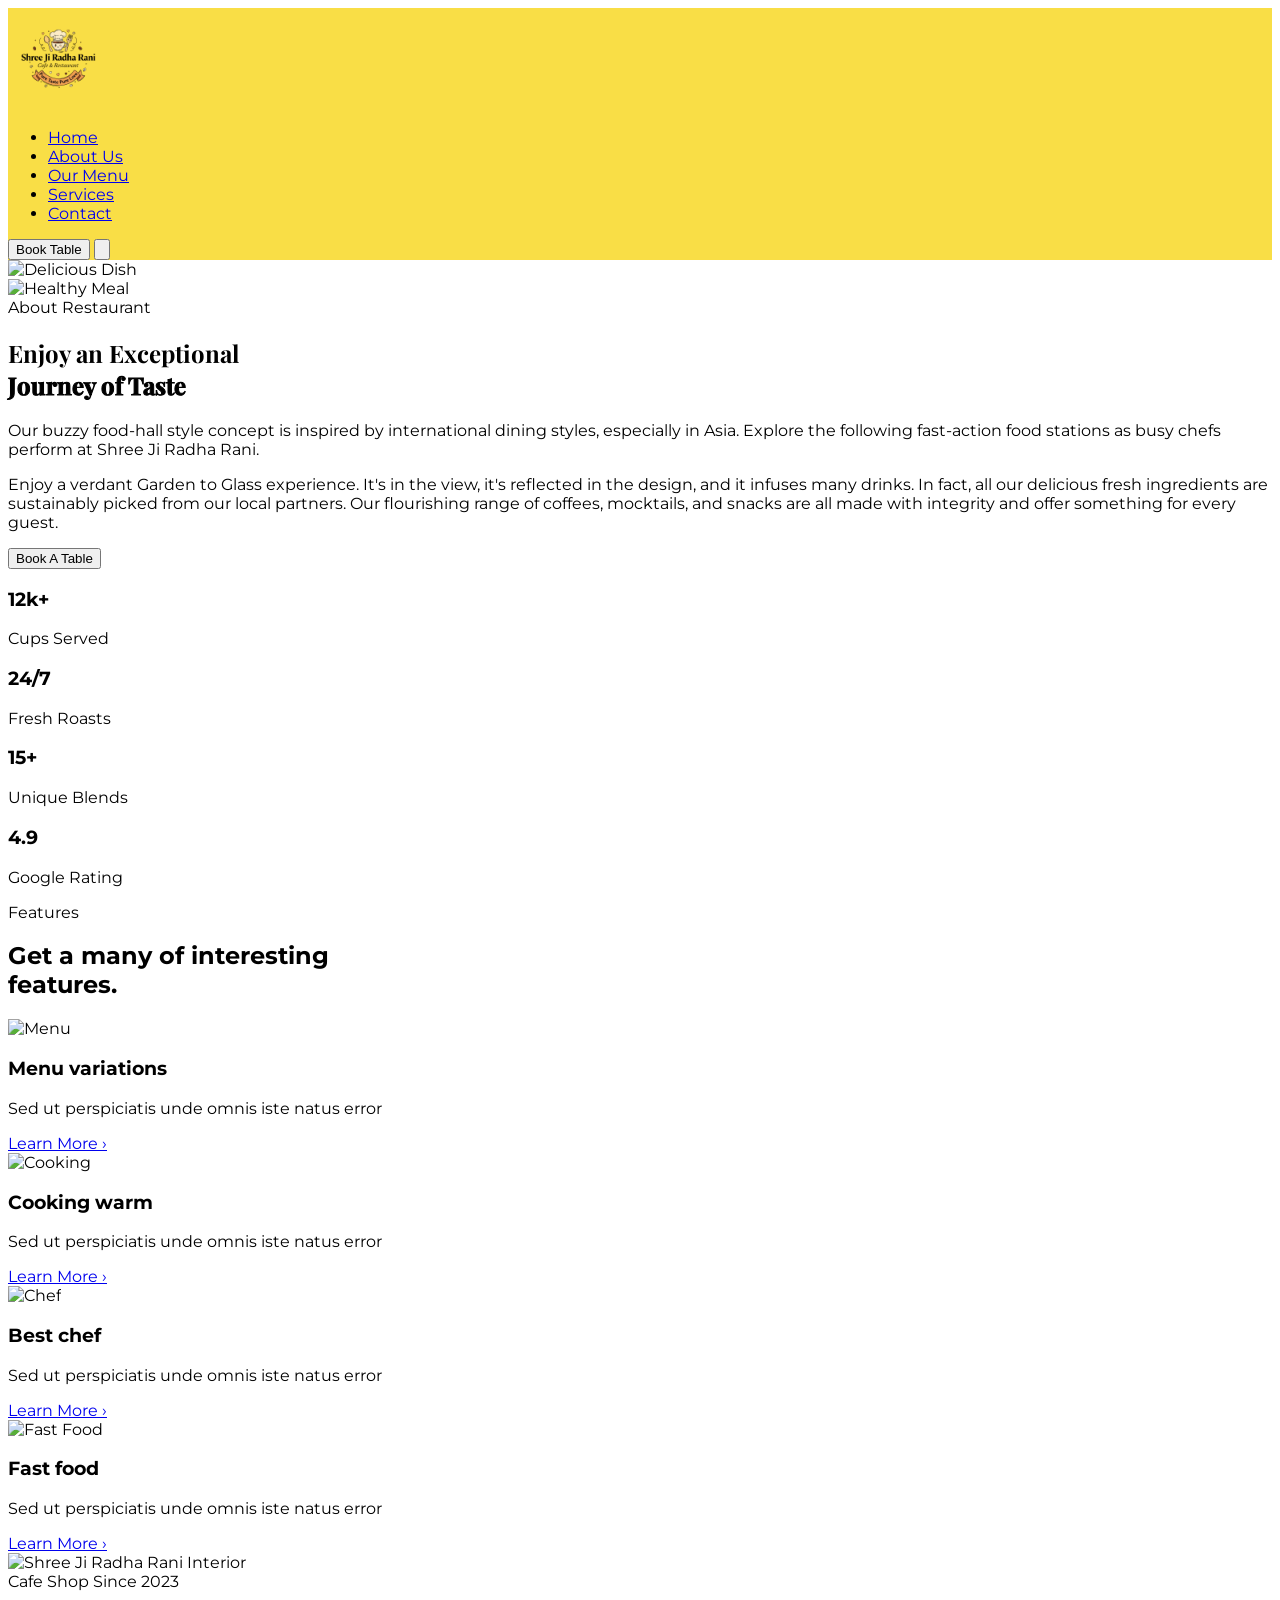
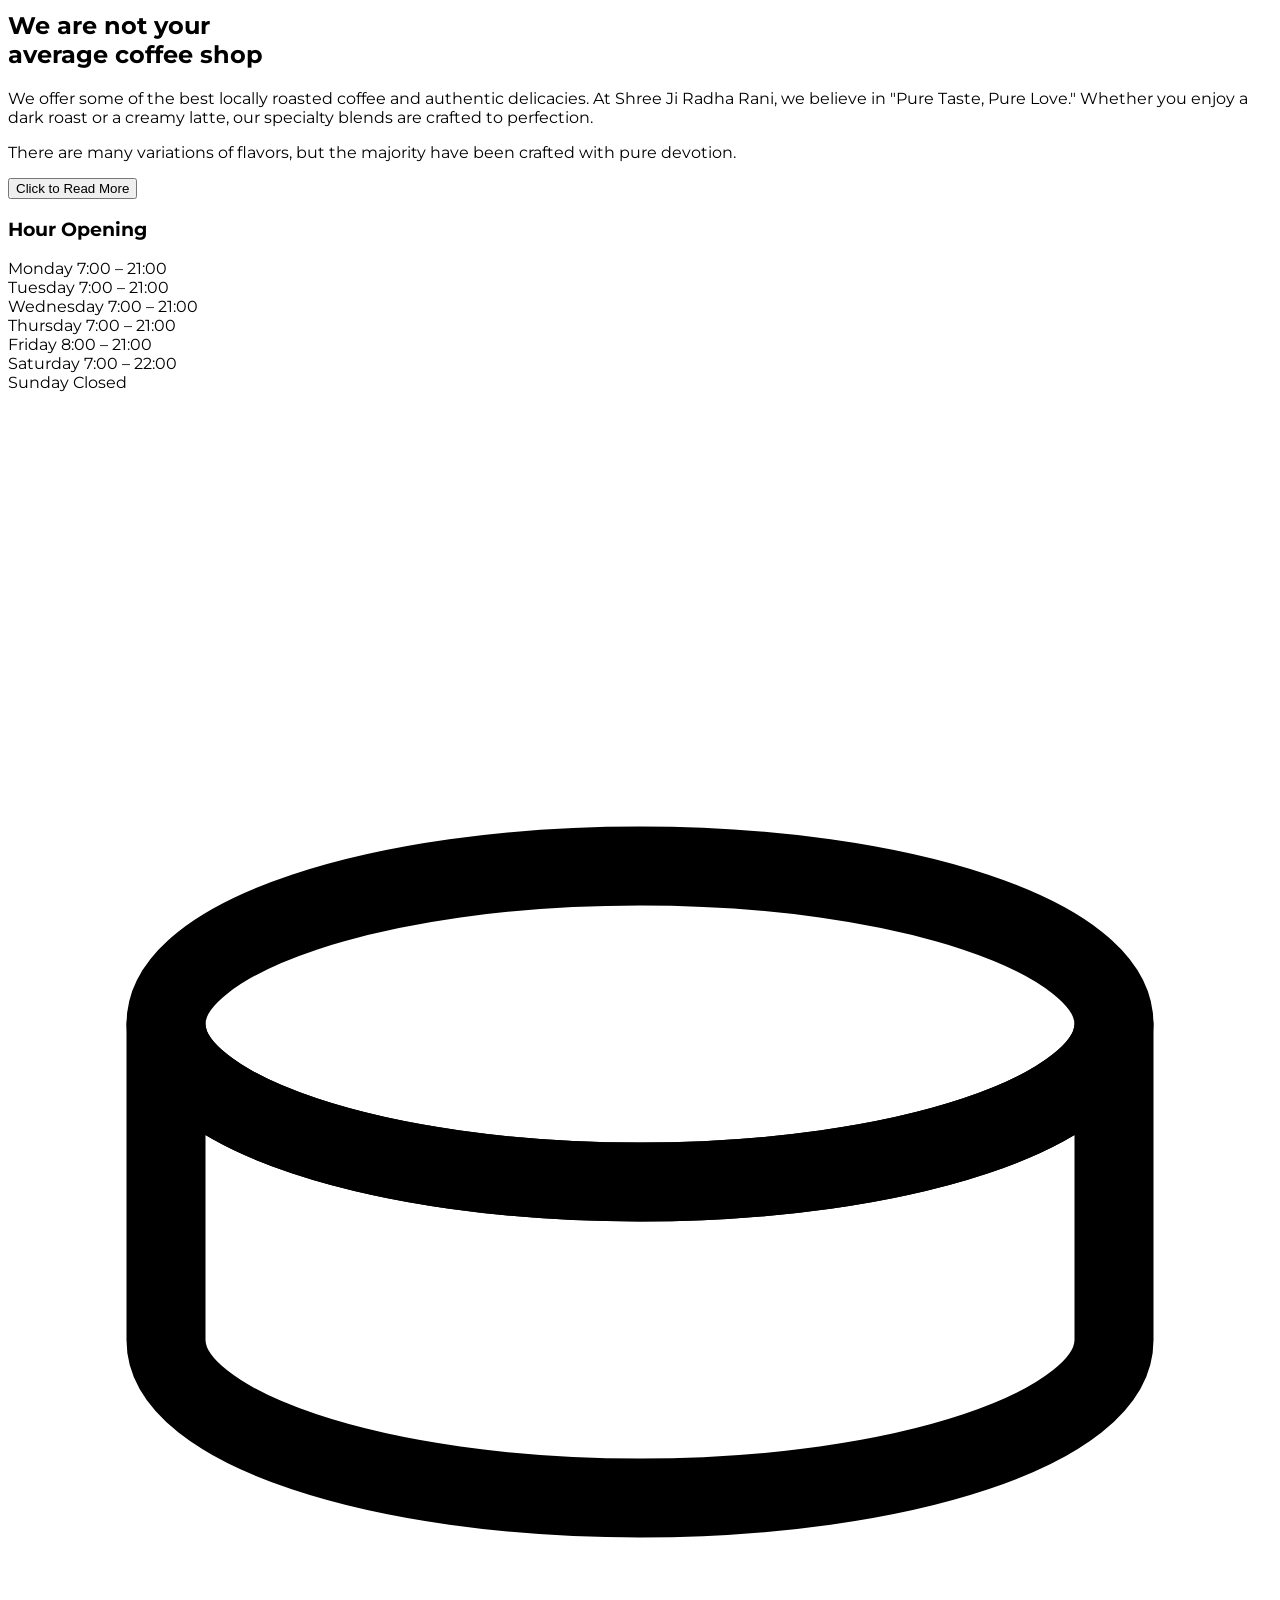
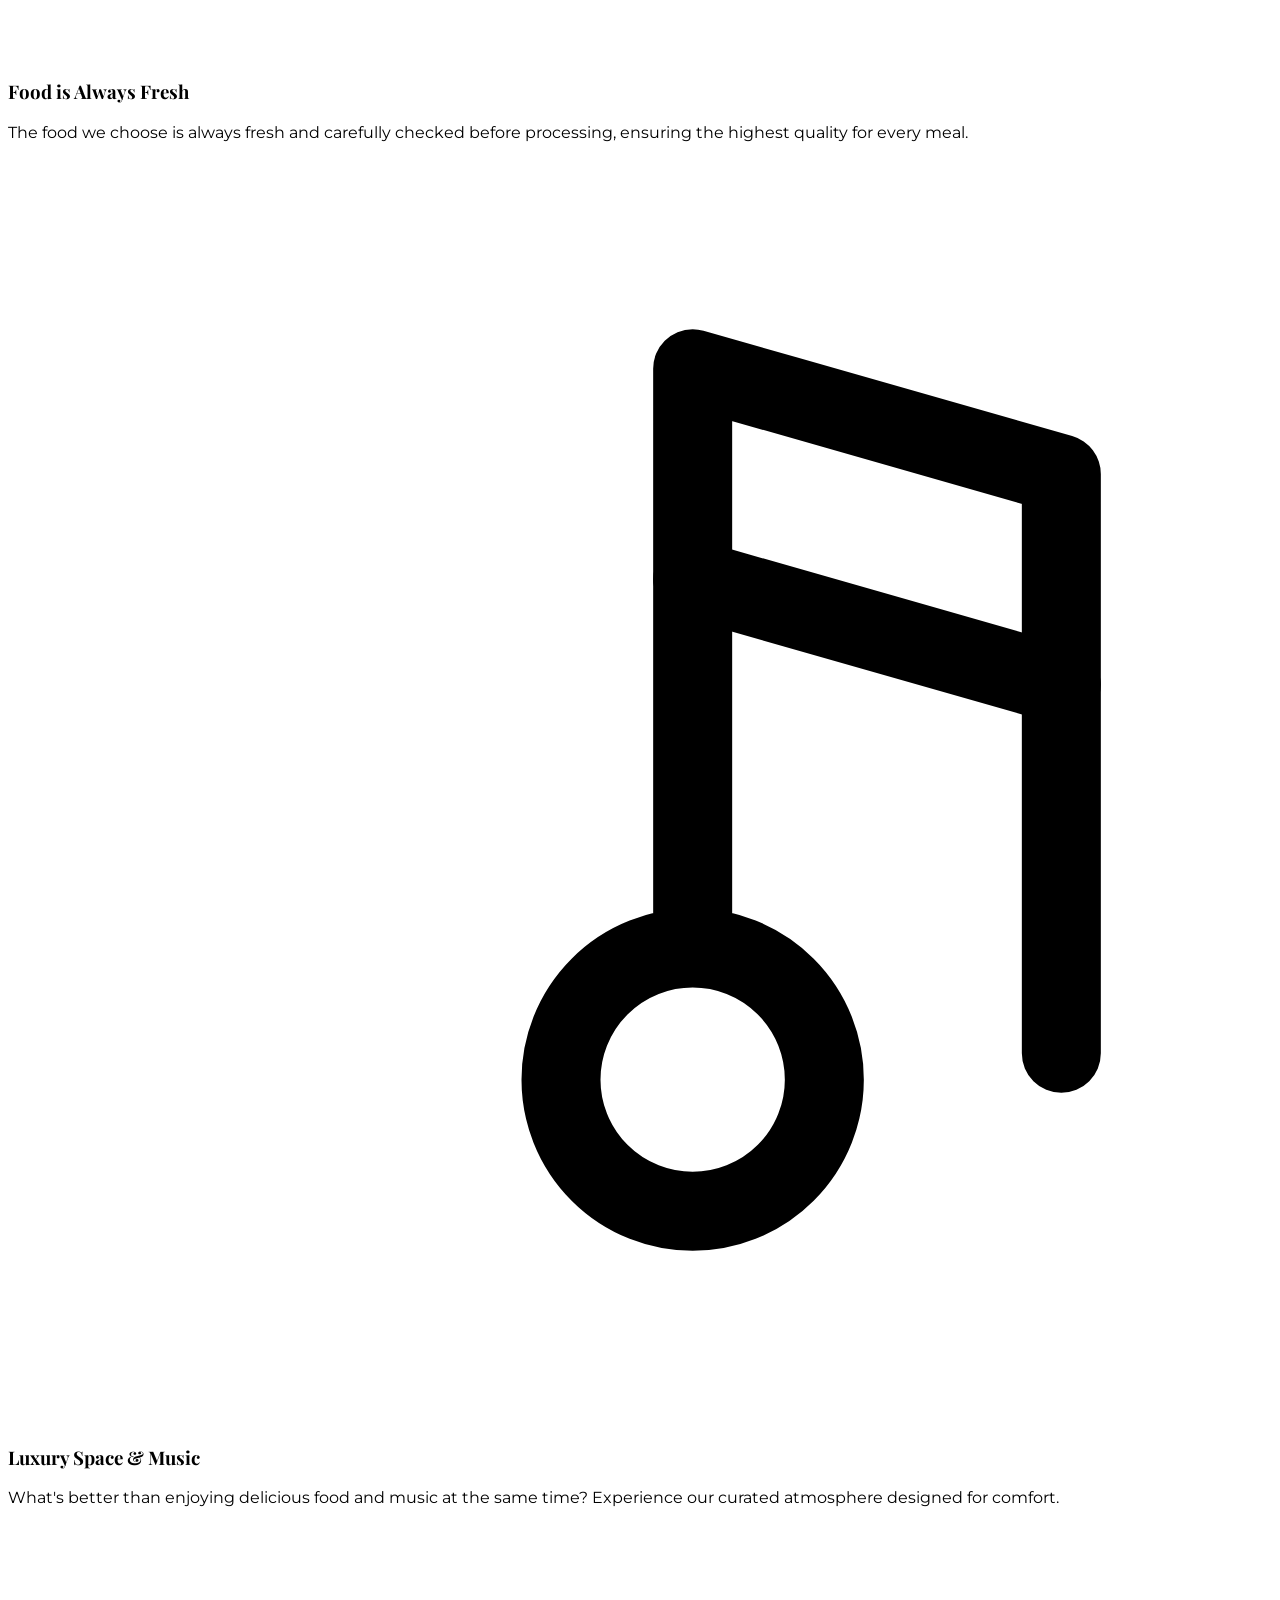
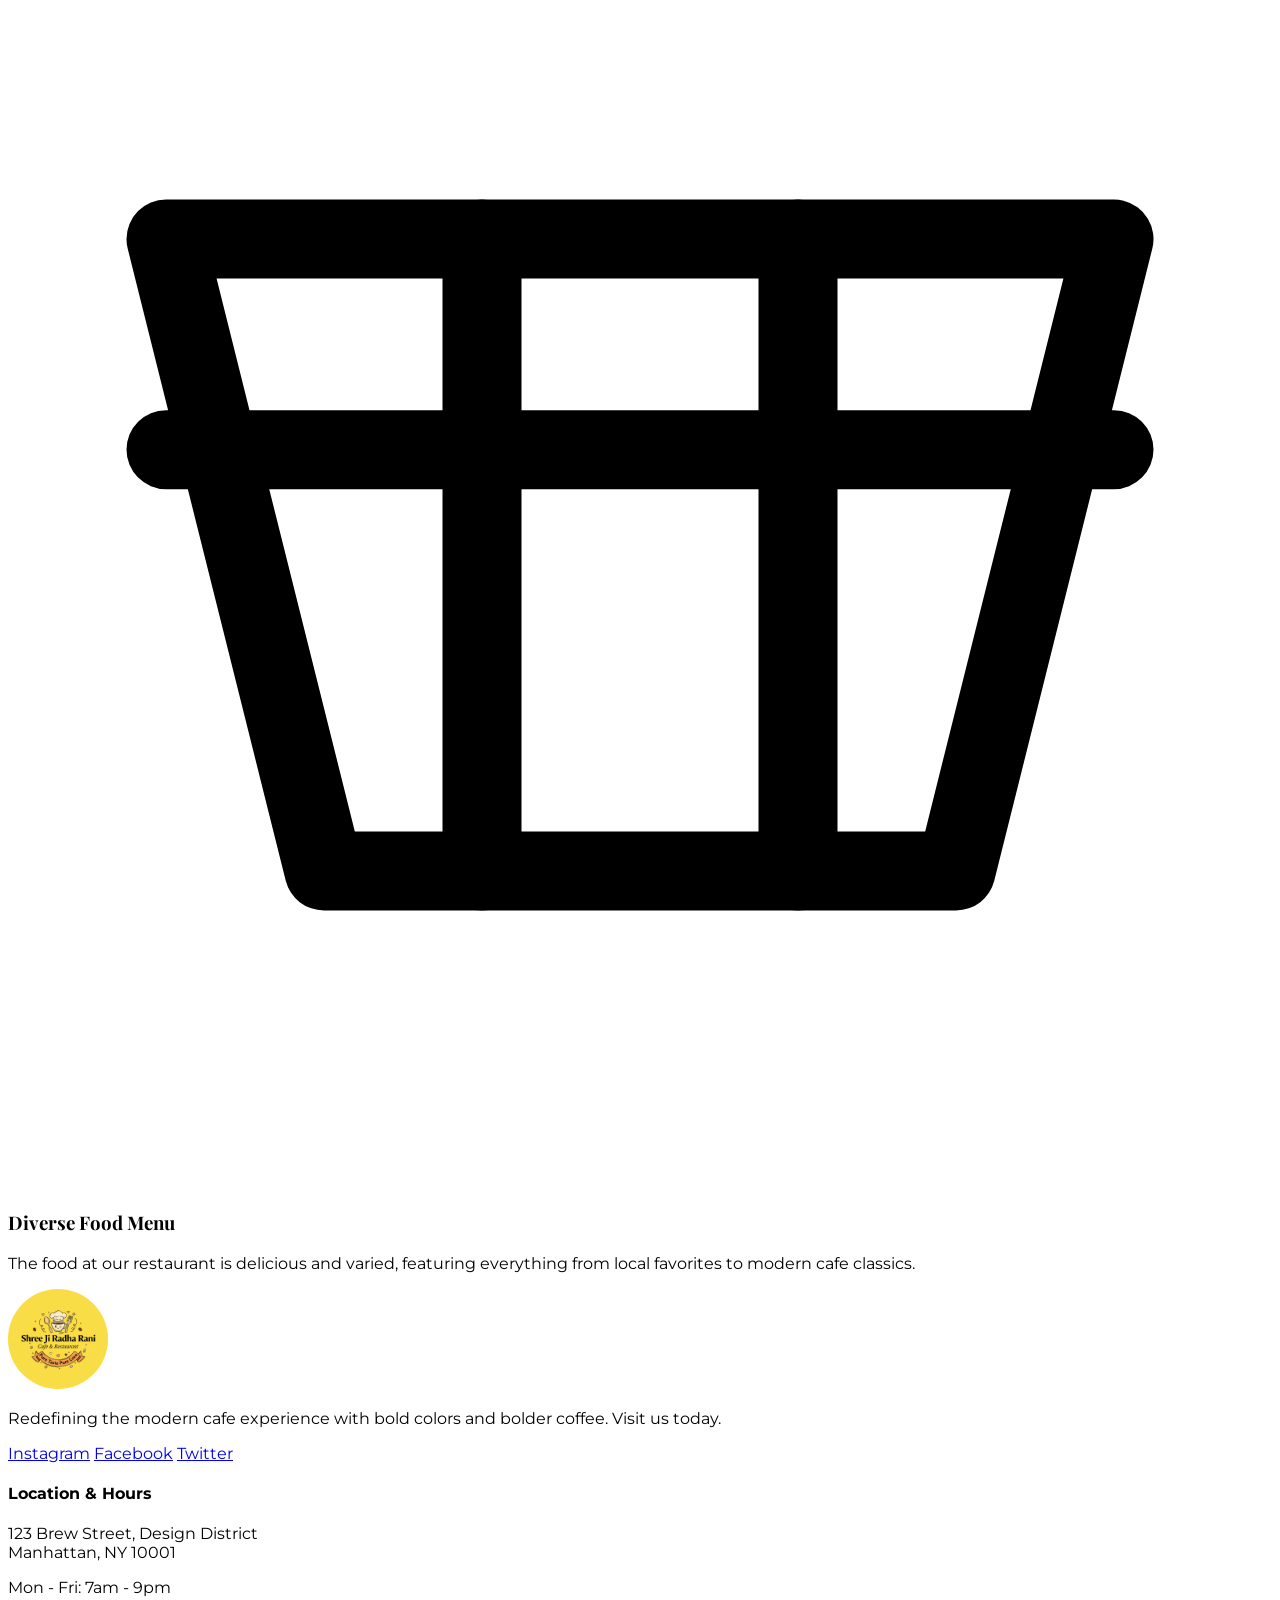
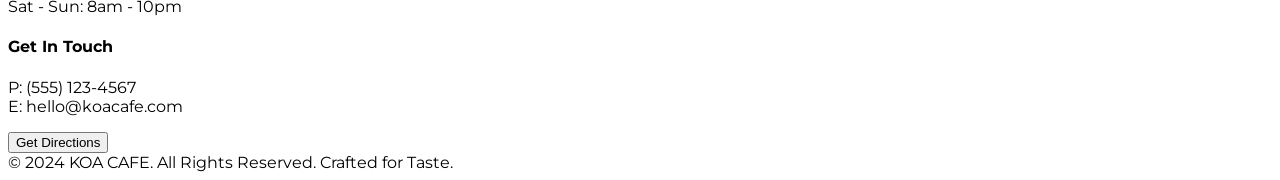
==== about-us.html @ f87c616b "first commit" ====
<!DOCTYPE html>
<html lang="en" class="scroll-smooth">

<head>
    <meta charset="UTF-8">
    <meta name="viewport" content="width=device-width, initial-scale=1.0">
    <title>KOA Cafe | Bold Brewing & Modern Eats</title>
    <meta name="description"
        content="Experience the best coffee and gourmet food at KOA Cafe. Modern, vibrant, and SEO-friendly cafe in the heart of the city.">
    <script src="https://cdn.tailwindcss.com"></script>
    <link rel="stylesheet" href="https://cdn.jsdelivr.net/npm/swiper@11/swiper-bundle.min.css" />
    <link
        href="https://fonts.googleapis.com/css2?family=Montserrat:wght@400;700;900&family=Playfair+Display:ital,wght@0,700;1,700&display=swap"
        rel="stylesheet">
    <style>
        body {
            font-family: 'Montserrat', sans-serif;
        }

        .font-serif {
            font-family: 'Playfair Display', serif;
        }

        /* Custom Yellow to match your logo precisely */
        .bg-logo-yellow {
            background-color: #f9de46;
        }

        .text-logo-yellow {
            color: #f9de46;
        }

        .border-logo-yellow {
            border-color: #f9de46;
        }
    </style>
    <link rel="stylesheet" href="./style.css">
</head>

<body class="bg-black text-white overflow-x-hidden">

    <nav class="fixed w-full z-50 bg-logo-yellow border-b border-black/10 shadow-md">
        <div class="max-w-7xl mx-auto px-6 py-3 flex justify-between items-center">

            <div class="flex items-center gap-3">
                <div class="  flex items-center justify-center overflow-hidden cafe-logo">
                    <img src="./img/Restro_logo.png" alt="Shree Ji Radha Rani Logo"
                        class="w-100 h-100 object-contain scale-110">
                </div>
            </div>

            <ul class="hidden md:flex space-x-8 font-bold text-[16px] uppercase tracking-widest text-black">
                <li><a href="index.html" class="hover:underline underline-offset-4">Home</a></li>
                <li><a href="about.html" class="hover:underline underline-offset-4">About Us</a></li>
                <li><a href="menu.html" class="hover:underline underline-offset-4">Our Menu</a></li>
                <li><a href="services.html" class="hover:underline underline-offset-4">Services</a></li>
                <li><a href="contact.html" class="hover:underline underline-offset-4">Contact</a></li>
            </ul>

            <div class="flex items-center gap-4">
                <button
                    class="hidden sm:block bg-black text-white px-5 py-2 font-black rounded-full text-[14px] uppercase hover:scale-105 transition-all">
                    Book Table
                </button>

                <button id="menu-btn" class="md:hidden text-black focus:outline-none">
                    <svg class="w-8 h-8" fill="none" stroke="currentColor" viewBox="0 0 24 24">
                        <path stroke-linecap="round" stroke-linejoin="round" stroke-width="2"
                            d="M4 6h16M4 12h16m-7 6h7"></path>
                    </svg>
                </button>
            </div>
        </div>

        <div id="mobile-menu"
            class="hidden md:hidden bg-logo-yellow border-t border-black/10 transition-all duration-300">
            <ul class="flex flex-col p-6 space-y-4 font-black uppercase text-sm tracking-widest">
                <li><a href="index.html" class="block py-2 border-b border-black/5">Home</a></li>
                <li><a href="about.html" class="block py-2 border-b border-black/5">About Us</a></li>
                <li><a href="menu.html" class="block py-2 border-b border-black/5">Our Menu</a></li>
                <li><a href="services.html" class="block py-2 border-b border-black/5">Services</a></li>
                <li><a href="contact.html" class="block py-2 border-b border-black/5">Contact</a></li>
                <li><button class="w-full bg-black text-white py-4 mt-4 rounded-lg">Book Table</button></li>
            </ul>
        </div>
    </nav>


    <!-- about us page -->

    <section class="relative bg-[#FCF8F1] overflow-hidden py-20 lg:py-32">

        <div class="absolute left-[-100px] top-1/2 -translate-y-1/2 hidden xl:block opacity-90 rotate-12">
            <img src="https://images.unsplash.com/photo-1565299624946-b28f40a0ae38?q=80&w=400" alt="Delicious Dish"
                class="w-[350px] drop-shadow-2xl">
        </div>

        <div class="absolute right-[-100px] top-1/2 -translate-y-1/2 hidden xl:block opacity-90 -rotate-12">
            <img src="https://images.unsplash.com/photo-1546069901-ba9599a7e63c?q=80&w=400" alt="Healthy Meal"
                class="w-[350px] drop-shadow-2xl">
        </div>

        <div class="max-w-4xl mx-auto px-6 text-center relative z-10">

            <div class="flex items-center justify-center gap-4 mb-6">
                <span class="w-12 h-[1px] bg-black/20"></span>
                <span class="text-xs font-bold uppercase tracking-[0.4em] text-gray-500">About Restaurant</span>
                <span class="w-12 h-[1px] bg-black/20"></span>
            </div>

            <h1 class="text-4xl md:text-7xl font-serif text-black leading-tight mb-8">
                Enjoy an Exceptional <br>
                <span class="italic text-[#f9de46] drop-shadow-sm" style="-webkit-text-stroke: 1px black;">Journey of
                    Taste</span>
            </h1>

            <div class="space-y-6 max-w-2xl mx-auto text-gray-600 leading-relaxed text-sm md:text-base">
                <p>
                    Our buzzy food-hall style concept is inspired by international dining styles, especially in Asia.
                    Explore the following fast-action food stations as busy chefs perform at <span
                        class="text-black font-bold">Shree Ji Radha Rani.</span>
                </p>

                <p>
                    Enjoy a verdant Garden to Glass experience. It's in the view, it's reflected in the design, and it
                    infuses many drinks.
                    In fact, all our delicious fresh ingredients are sustainably picked from our local partners. Our
                    flourishing range of coffees,
                    mocktails, and snacks are all made with integrity and offer something for every guest.
                </p>
            </div>

            <div class="mt-12">
                <button
                    class="border-2 border-black px-10 py-4 font-black uppercase text-xs tracking-[0.2em] hover:bg-[#f9de46] hover:border-[#f9de46] transition-all duration-300">
                    Book A Table
                </button>
            </div>

        </div>
    </section>
    <!-- end aout us page -->

    <section class="bg-yellow-400 py-12">
        <div class="max-w-7xl mx-auto px-6 grid grid-cols-2 md:grid-cols-4 gap-8 text-black text-center">
            <div>
                <h3 class="text-4xl font-black">12k+</h3>
                <p class="font-bold uppercase text-xs">Cups Served</p>
            </div>
            <div>
                <h3 class="text-4xl font-black">24/7</h3>
                <p class="font-bold uppercase text-xs">Fresh Roasts</p>
            </div>
            <div>
                <h3 class="text-4xl font-black">15+</h3>
                <p class="font-bold uppercase text-xs">Unique Blends</p>
            </div>
            <div>
                <h3 class="text-4xl font-black">4.9</h3>
                <p class="font-bold uppercase text-xs">Google Rating</p>
            </div>
        </div>
    </section>

    <section class="py-20 bg-white">
        <div class="max-w-7xl mx-auto px-6">

            <div class="text-center mb-16">
                <span class="text-red-400 font-bold uppercase tracking-[0.3em] text-xs">Features</span>
                <h2 class="text-3xl md:text-5xl font-black text-black mt-2">Get a many of interesting<br>features.</h2>
            </div>

            <div class="grid grid-cols-1 sm:grid-cols-2 lg:grid-cols-4 gap-8">

                <div class="relative group pt-12 text-center">
                    <div
                        class="bg-gray-50 rounded-2xl p-8 pt-16 shadow-sm border border-gray-100 hover:shadow-xl transition-all duration-300">
                        <div
                            class="absolute top-0 left-1/2 -translate-x-1/2 w-24 h-24 bg-white rounded-full shadow-md flex items-center justify-center border border-gray-100">
                            <img src="https://cdn-icons-png.flaticon.com/512/3306/3306613.png" alt="Menu"
                                class="w-12 h-12">
                        </div>
                        <h3 class="text-xl font-bold text-black mb-3">Menu variations</h3>
                        <p class="text-gray-500 text-sm leading-relaxed mb-6">Sed ut perspiciatis unde omnis iste natus
                            error</p>
                        <a href="#menu"
                            class="text-[#f9de46] font-bold text-sm flex items-center justify-center gap-2 group-hover:gap-3 transition-all">
                            Learn More <span class="text-lg">›</span>
                        </a>
                    </div>
                </div>

                <div class="relative group pt-12 text-center">
                    <div
                        class="bg-gray-50 rounded-2xl p-8 pt-16 shadow-sm border border-gray-100 hover:shadow-xl transition-all duration-300">
                        <div
                            class="absolute top-0 left-1/2 -translate-x-1/2 w-24 h-24 bg-white rounded-full shadow-md flex items-center justify-center border border-gray-100">
                            <img src="https://cdn-icons-png.flaticon.com/512/1830/1830839.png" alt="Cooking"
                                class="w-12 h-12">
                        </div>
                        <h3 class="text-xl font-bold text-black mb-3">Cooking warm</h3>
                        <p class="text-gray-500 text-sm leading-relaxed mb-6">Sed ut perspiciatis unde omnis iste natus
                            error</p>
                        <a href="#about"
                            class="text-[#f9de46] font-bold text-sm flex items-center justify-center gap-2 group-hover:gap-3 transition-all">
                            Learn More <span class="text-lg">›</span>
                        </a>
                    </div>
                </div>

                <div class="relative group pt-12 text-center">
                    <div
                        class="bg-gray-50 rounded-2xl p-8 pt-16 shadow-sm border border-gray-100 hover:shadow-xl transition-all duration-300">
                        <div
                            class="absolute top-0 left-1/2 -translate-x-1/2 w-24 h-24 bg-white rounded-full shadow-md flex items-center justify-center border border-gray-100">
                            <img src="https://cdn-icons-png.flaticon.com/512/3461/3461935.png" alt="Chef"
                                class="w-12 h-12">
                        </div>
                        <h3 class="text-xl font-bold text-black mb-3">Best chef</h3>
                        <p class="text-gray-500 text-sm leading-relaxed mb-6">Sed ut perspiciatis unde omnis iste natus
                            error</p>
                        <a href="#team"
                            class="text-[#f9de46] font-bold text-sm flex items-center justify-center gap-2 group-hover:gap-3 transition-all">
                            Learn More <span class="text-lg">›</span>
                        </a>
                    </div>
                </div>

                <div class="relative group pt-12 text-center">
                    <div
                        class="bg-gray-50 rounded-2xl p-8 pt-16 shadow-sm border border-gray-100 hover:shadow-xl transition-all duration-300">
                        <div
                            class="absolute top-0 left-1/2 -translate-x-1/2 w-24 h-24 bg-white rounded-full shadow-md flex items-center justify-center border border-gray-100">
                            <img src="https://cdn-icons-png.flaticon.com/512/737/737967.png" alt="Fast Food"
                                class="w-12 h-12">
                        </div>
                        <h3 class="text-xl font-bold text-black mb-3">Fast food</h3>
                        <p class="text-gray-500 text-sm leading-relaxed mb-6">Sed ut perspiciatis unde omnis iste natus
                            error</p>
                        <a href="#services"
                            class="text-[#f9de46] font-bold text-sm flex items-center justify-center gap-2 group-hover:gap-3 transition-all">
                            Learn More <span class="text-lg">›</span>
                        </a>
                    </div>
                </div>

            </div>
        </div>
    </section>

    <!-- about and timeing -->

    <section id="about" class="py-20 bg-white overflow-hidden">
        <div class="max-w-7xl mx-auto px-6">
            <div class="grid grid-cols-1 lg:grid-cols-12 gap-12 items-center">

                <div class="lg:col-span-4 relative group">
                    <div
                        class="absolute -inset-2 border-2 border-[#f9de46] rounded-xl translate-x-4 translate-y-4 group-hover:translate-x-2 group-hover:translate-y-2 transition-all duration-500">
                    </div>
                    <div class="relative overflow-hidden rounded-xl shadow-2xl h-[500px]">
                        <img src="https://images.unsplash.com/photo-1495474472287-4d71bcdd2085?q=80&w=2070"
                            alt="Shree Ji Radha Rani Interior"
                            class="w-full h-full object-cover grayscale hover:grayscale-0 transition-all duration-700">
                    </div>
                </div>

                <div class="lg:col-span-5 space-y-6">
                    <div class="flex items-center gap-2">
                        <span class="w-8 h-[2px] bg-[#f9de46]"></span>
                        <span class="text-xs font-bold uppercase tracking-widest text-gray-500">Cafe Shop Since
                            2023</span>
                    </div>

                    <h2 class="text-4xl md:text-5xl font-black text-black leading-[1.1] uppercase italic">
                        We are not your<br>average <span class="text-[#f9de46] bg-black px-2">coffee shop</span>
                    </h2>

                    <p class="text-gray-600 leading-relaxed text-sm md:text-base">
                        We offer some of the best locally roasted coffee and authentic delicacies.
                        At <span class="font-bold text-black">Shree Ji Radha Rani</span>, we believe in "Pure Taste,
                        Pure Love."
                        Whether you enjoy a dark roast or a creamy latte, our specialty blends are crafted to
                        perfection.
                    </p>

                    <p class="text-gray-500 text-sm italic border-l-4 border-[#f9de46] pl-4">
                        There are many variations of flavors, but the majority have been crafted with pure devotion.
                    </p>

                    <button
                        class="bg-[#f9de46] text-black px-8 py-4 font-black uppercase text-xs tracking-widest hover:bg-black hover:text-white transition-all shadow-lg">
                        Click to Read More
                    </button>
                </div>

                <div class="lg:col-span-3 relative mt-12 lg:mt-0">
                    <div class="absolute inset-0 bg-[#f9de46]/20 rounded-2xl translate-x-4 translate-y-4"></div>

                    <div
                        class="relative bg-[#2D2A26] text-white p-8 rounded-2xl shadow-2xl border-t-4 border-[#f9de46]">
                        <h3
                            class="text-2xl font-black uppercase italic tracking-wider mb-8 border-b border-white/10 pb-4">
                            Hour <span class="text-[#f9de46]">Opening</span>
                        </h3>

                        <div class="space-y-4 text-sm font-medium">
                            <div class="flex justify-between items-center border-b border-white/5 pb-2">
                                <span class="text-gray-400">Monday</span>
                                <span>7:00 – 21:00</span>
                            </div>
                            <div class="flex justify-between items-center border-b border-white/5 pb-2">
                                <span class="text-gray-400">Tuesday</span>
                                <span>7:00 – 21:00</span>
                            </div>
                            <div class="flex justify-between items-center border-b border-white/5 pb-2">
                                <span class="text-gray-400">Wednesday</span>
                                <span>7:00 – 21:00</span>
                            </div>
                            <div class="flex justify-between items-center border-b border-white/5 pb-2">
                                <span class="text-gray-400">Thursday</span>
                                <span>7:00 – 21:00</span>
                            </div>
                            <div class="flex justify-between items-center border-b border-white/5 pb-2">
                                <span class="text-gray-400">Friday</span>
                                <span class="text-[#f9de46]">8:00 – 21:00</span>
                            </div>
                            <div class="flex justify-between items-center border-b border-white/5 pb-2">
                                <span class="text-gray-400">Saturday</span>
                                <span>7:00 – 22:00</span>
                            </div>
                            <div class="flex justify-between items-center text-red-400">
                                <span>Sunday</span>
                                <span class="font-black uppercase tracking-widest">Closed</span>
                            </div>
                        </div>
                    </div>
                </div>

            </div>
        </div>
    </section>

    <!-- end time -->

    <section class="py-24 bg-white">
        <div class="max-w-7xl mx-auto px-6">

            <div class="grid grid-cols-1 md:grid-cols-3 gap-12 text-center">

                <div class="group">
                    <div
                        class="w-32 h-32 bg-black rounded-full mx-auto mb-8 flex items-center justify-center border-4 border-transparent group-hover:border-[#f9de46] transition-all duration-300 shadow-xl">
                        <svg class="w-12 h-12 text-[#f9de46]" fill="none" stroke="currentColor" viewBox="0 0 24 24"
                            xmlns="http://www.w3.org/2000/svg">
                            <path stroke-linecap="round" stroke-linejoin="round" stroke-width="1.5"
                                d="M21 12c0 1.66-4 3-9 3s-9-1.34-9-3 4-3 9-3 9 1.34 9 3z"></path>
                            <path stroke-linecap="round" stroke-linejoin="round" stroke-width="1.5"
                                d="M3 12c0 1.66 4 3 9 3s9-1.34 9-3M3 12v6c0 1.66 4 3 9 3s9-1.34 9-3v-6"></path>
                        </svg>
                    </div>
                    <h3 class="text-xl font-serif font-black uppercase tracking-widest text-black mb-4">
                        Food is Always Fresh
                    </h3>
                    <p class="text-gray-500 text-sm leading-relaxed max-w-[280px] mx-auto font-medium">
                        The food we choose is always fresh and carefully checked before processing, ensuring the highest
                        quality for every meal.
                    </p>
                </div>

                <div class="group">
                    <div
                        class="w-32 h-32 bg-black rounded-full mx-auto mb-8 flex items-center justify-center border-4 border-transparent group-hover:border-[#f9de46] transition-all duration-300 shadow-xl">
                        <svg class="w-12 h-12 text-[#f9de46]" fill="none" stroke="currentColor" viewBox="0 0 24 24"
                            xmlns="http://www.w3.org/2000/svg">
                            <path stroke-linecap="round" stroke-linejoin="round" stroke-width="1.5"
                                d="M15.5 17.5a2.5 2.5 0 11-5 0 2.5 2.5 0 015 0zM13 15V4l7 2v11"></path>
                            <path stroke-linecap="round" stroke-linejoin="round" stroke-width="1.5" d="M13 8l7 2">
                            </path>
                        </svg>
                    </div>
                    <h3 class="text-xl font-serif font-black uppercase tracking-widest text-black mb-4">
                        Luxury Space & Music
                    </h3>
                    <p class="text-gray-500 text-sm leading-relaxed max-w-[280px] mx-auto font-medium">
                        What's better than enjoying delicious food and music at the same time? Experience our curated
                        atmosphere designed for comfort.
                    </p>
                </div>

                <div class="group">
                    <div
                        class="w-32 h-32 bg-black rounded-full mx-auto mb-8 flex items-center justify-center border-4 border-transparent group-hover:border-[#f9de46] transition-all duration-300 shadow-xl">
                        <svg class="w-12 h-12 text-[#f9de46]" fill="none" stroke="currentColor" viewBox="0 0 24 24"
                            xmlns="http://www.w3.org/2000/svg">
                            <path stroke-linecap="round" stroke-linejoin="round" stroke-width="1.5"
                                d="M3 6l3 12h12l3-12H3z"></path>
                            <path stroke-linecap="round" stroke-linejoin="round" stroke-width="1.5"
                                d="M9 6v12M15 6v12M3 10h18"></path>
                        </svg>
                    </div>
                    <h3 class="text-xl font-serif font-black uppercase tracking-widest text-black mb-4">
                        Diverse Food Menu
                    </h3>
                    <p class="text-gray-500 text-sm leading-relaxed max-w-[280px] mx-auto font-medium">
                        The food at our restaurant is delicious and varied, featuring everything from local favorites to
                        modern cafe classics.
                    </p>
                </div>

            </div>
        </div>
    </section>

    <footer id="contact" class="bg-black py-20">
        <div class="max-w-7xl mx-auto px-6 grid md:grid-cols-3 gap-16">
            <div>
                <div class="text-3xl font-black italic mb-6 uppercase cafe-logo ">
                    <img src="./img/Restrofinal2.png" alt="">
                </div>
                <p class="text-gray-500 text-sm mb-6 leading-relaxed">Redefining the modern cafe experience with bold
                    colors and bolder coffee. Visit us today.</p>
                <div class="space-x-4">
                    <a href="#" class="text-yellow-400 hover:text-white transition-colors">Instagram</a>
                    <a href="#" class="text-yellow-400 hover:text-white transition-colors">Facebook</a>
                    <a href="#" class="text-yellow-400 hover:text-white transition-colors">Twitter</a>
                </div>
            </div>
            <div>
                <h4 class="font-black uppercase mb-6 text-yellow-400 italic">Location & Hours</h4>
                <p class="text-gray-400 text-sm">123 Brew Street, Design District<br>Manhattan, NY 10001</p>
                <p class="mt-4 text-gray-400 text-sm">Mon - Fri: 7am - 9pm<br>Sat - Sun: 8am - 10pm</p>
            </div>
            <div>
                <h4 class="font-black uppercase mb-6 text-yellow-400 italic">Get In Touch</h4>
                <p class="text-gray-400 text-sm">P: (555) 123-4567<br>E: hello@koacafe.com</p>
                <button
                    class="mt-6 w-full border border-yellow-400 py-3 font-black text-yellow-400 uppercase text-xs hover:bg-yellow-400 hover:text-black transition-all">Get
                    Directions</button>
            </div>
        </div>
        <div
            class="text-center mt-20 pt-10 border-t border-white/5 text-[10px] uppercase tracking-widest text-gray-600">
            &copy; 2024 KOA CAFE. All Rights Reserved. Crafted for Taste.
        </div>
    </footer>


    <script src="https://cdn.jsdelivr.net/npm/swiper@11/swiper-bundle.min.js"></script>
    <script>
        const menuBtn = document.getElementById('menu-btn');
        const mobileMenu = document.getElementById('mobile-menu');

        menuBtn.addEventListener('click', () => {
            mobileMenu.classList.toggle('hidden');
        });


        // crousal

        var swiper = new Swiper(".featureSwiper", {
            slidesPerView: 1,
            spaceBetween: 20,
            loop: true,
            autoplay: {
                delay: 3000,
                disableOnInteraction: false,
            },
            pagination: {
                el: ".swiper-pagination",
                clickable: true,
            },
            navigation: {
                nextEl: ".swiper-next",
                prevEl: ".swiper-prev",
            },
            breakpoints: {
                640: { slidesPerView: 2 },
                1024: { slidesPerView: 4 },
            },
        });
    </script>

</body>

</html>
---- style.css ----
.cafe-logo img{
    width: 100px;
    height: 100px;
    border-radius: 50%;
    object-fit: cover;

}



/*  bike animation */

/* 1. Root Variables & Theme Colors */
:root {
    --primary: #f9de46;    /* Brand Yellow */
    --secondary: #2D2A26;  /* Deep Coffee Black */
    --accent: #e67e22;     /* Food Orange */
    --white: #ffffff;
    --black: #000000;
}

/* 2. Global Resets & Typography */
body {
    font-family: 'Montserrat', sans-serif;
    color: var(--black);
    overflow-x: hidden;
}

.font-serif {
    font-family: 'Playfair Display', serif;
}

/* 3. Navbar & Logo Branding */
.bg-logo-yellow { 
    background-color: var(--primary); 
}

.logo-container {
    height: 3.5rem; /* h-14 */
    width: 3.5rem;  /* w-14 */
    background-color: var(--black);
    border-radius: 9999px;
    display: flex;
    align-items: center;
    justify-content: center;
    overflow: hidden;
    border: 2px solid var(--black);
}

.logo-container img {
    width: 100%;
    height: 100%;
    object-fit: contain;
    transform: scale(1.1);
}

/* 4. Bike Delivery Animation (The "Basilico" Effect) */
.shape-animate2 {
    will-change: transform;
    animation: slowPatrol 10s ease-in-out infinite;
    display: inline-block;
}

@keyframes slowPatrol {
    0% {
        transform: translateX(0px) rotate(-14deg);
    }
    50% {
        transform: translateX(60px) rotate(-10deg);
    }
    100% {
        transform: translateX(0px) rotate(-14deg);
    }
}

/* Vertical bobbing to simulate driving on a road */
.shape-animate2 img {
    animation: bikeBob 2.5s ease-in-out infinite;
}

@keyframes bikeBob {
    0%, 100% { transform: translateY(0px); }
    50% { transform: translateY(-8px); }
}

/* 5. Feature & Service Cards */
.feature-card {
    background-color: #f9f9f9;
    border-radius: 1.5rem;
    padding: 2rem;
    transition: all 0.4s cubic-bezier(0.175, 0.885, 0.32, 1.275);
    border: 1px solid #eee;
}

.feature-card:hover {
    transform: translateY(-10px);
    box-shadow: 0 20px 25px -5px rgba(0, 0, 0, 0.1), 0 10px 10px -5px rgba(0, 0, 0, 0.04);
}

.floating-icon {
    width: 5rem;
    height: 5rem;
    background: var(--white);
    border-radius: 50%;
    box-shadow: 0 4px 6px -1px rgba(0,0,0,0.1);
    display: flex;
    align-items: center;
    justify-content: center;
    margin: -4.5rem auto 1.5rem auto; /* Creates the "halfway-out" look */
}

/* 6. Opening Hours Card Styling */
.hours-card {
    background-color: var(--secondary);
    color: var(--white);
    padding: 2.5rem;
    border-radius: 1.5rem;
    border-top: 4px solid var(--primary);
    box-shadow: 15px 15px 0px rgba(249, 222, 70, 0.1);
}

/* 7. Menu Item Dots & Price Styling */
.menu-dot-line {
    flex-grow: 1;
    border-bottom: 2px dotted #ccc;
    margin: 0 10px;
    position: relative;
    top: -5px;
}

.price-tag {
    font-weight: 900;
    color: #B49164; /* Bronze Coffee color */
}

/* 8. Mobile Menu Responsiveness */
#mobile-menu {
    transition: max-height 0.3s ease-in-out;
    max-height: 0;
    overflow: hidden;
}

#mobile-menu.active {
    max-height: 500px; /* Adjust based on content */
}
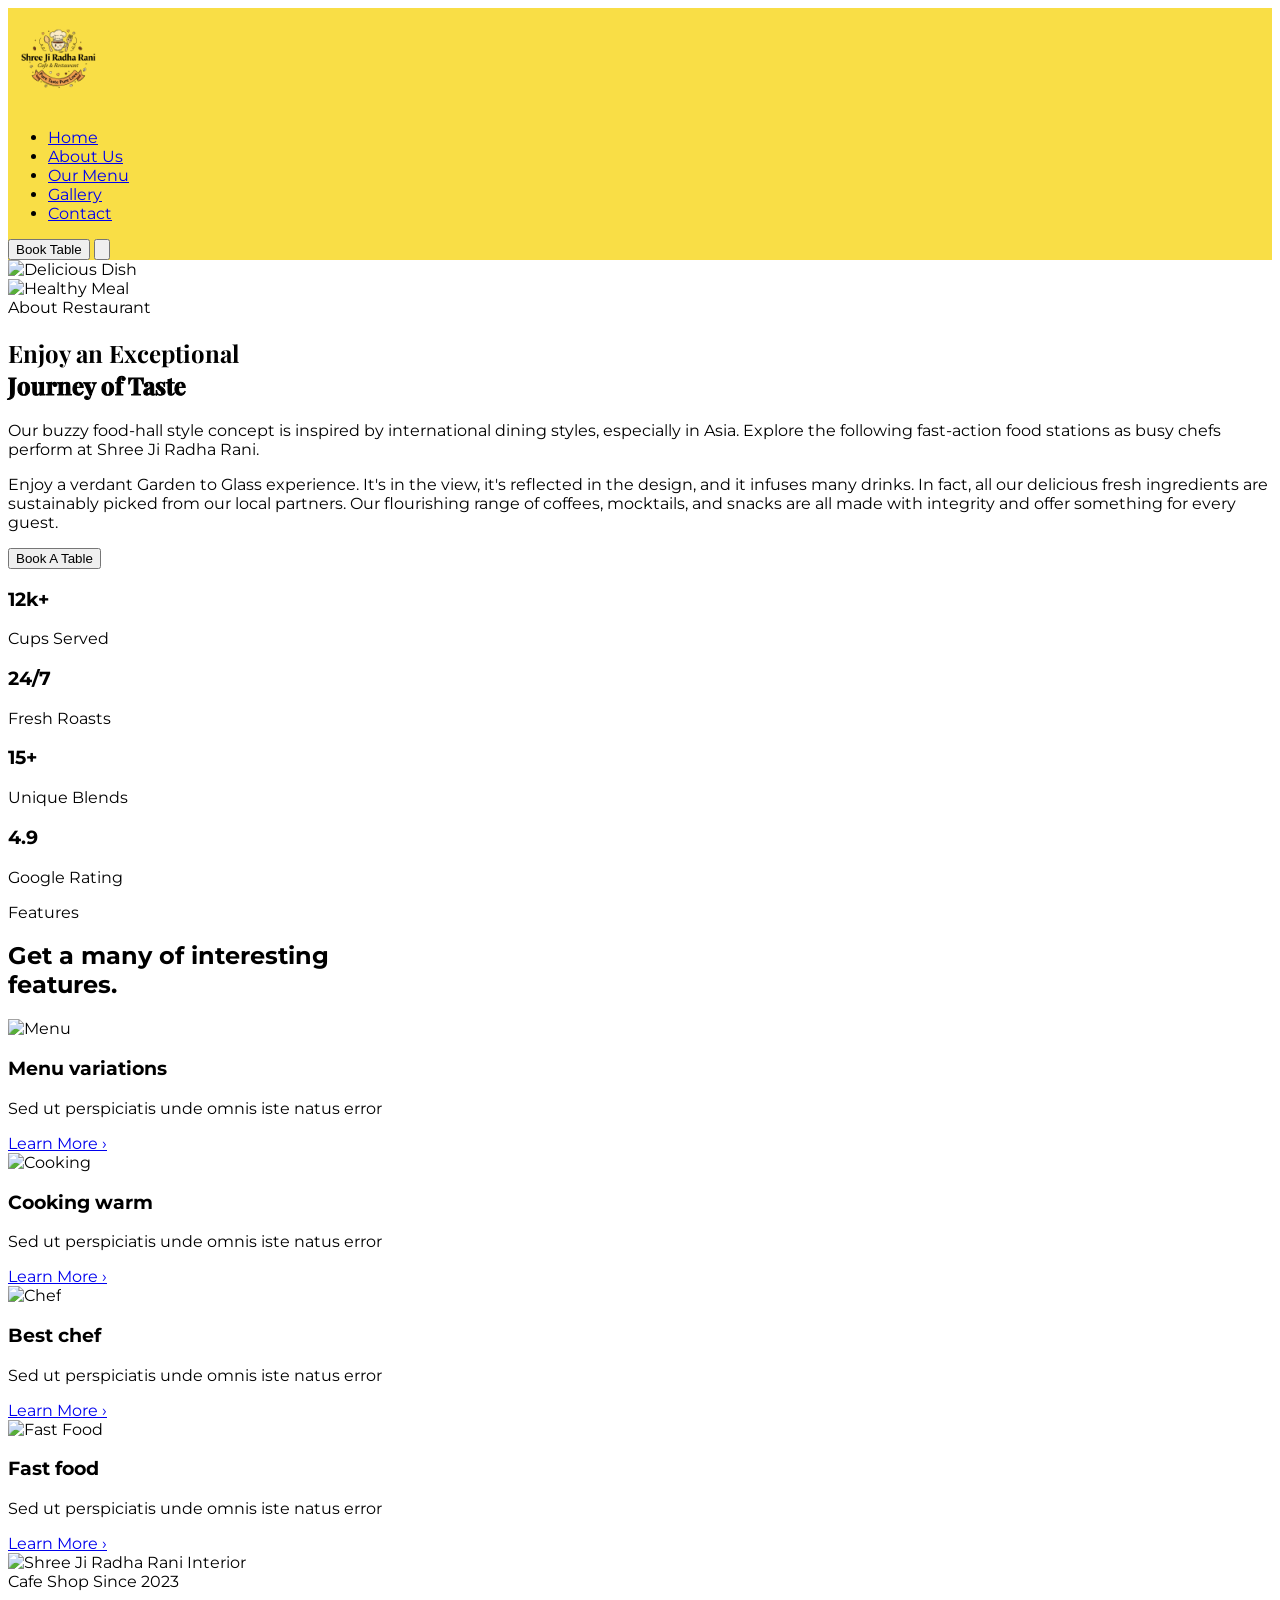
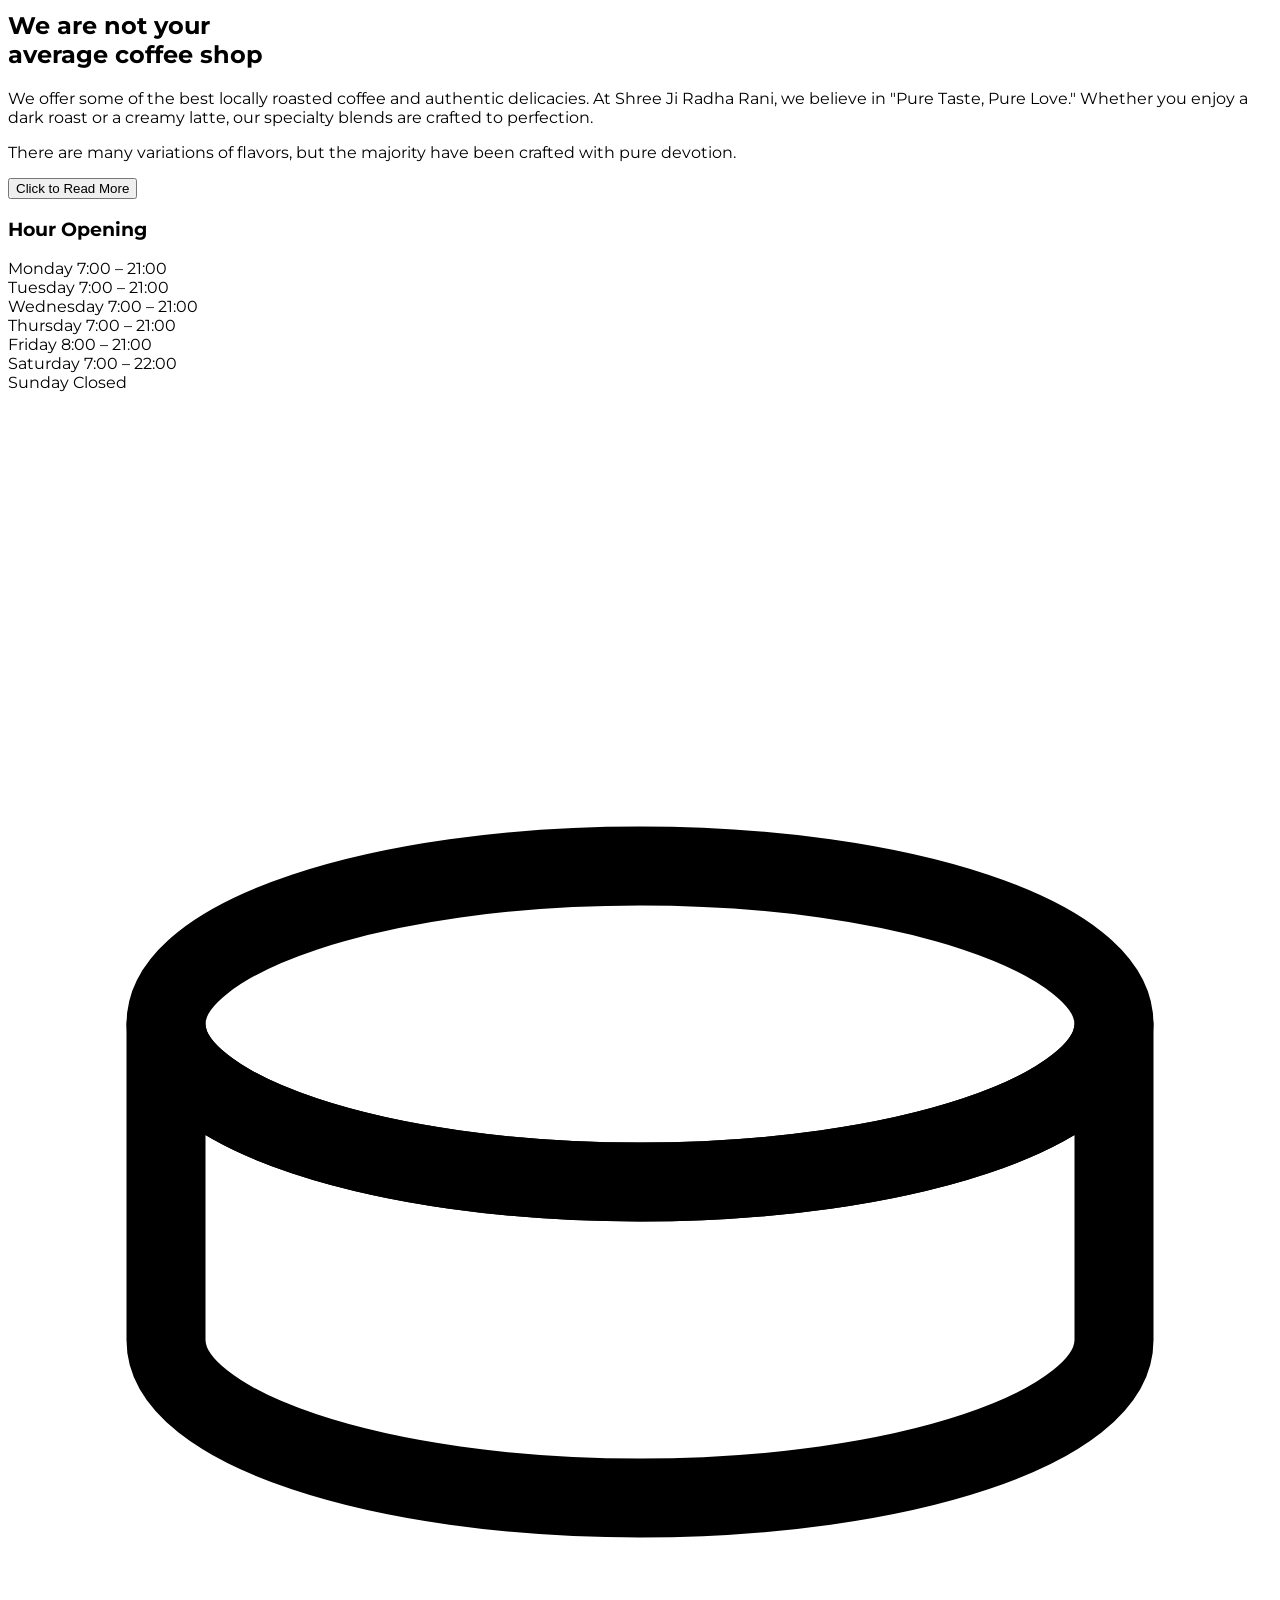
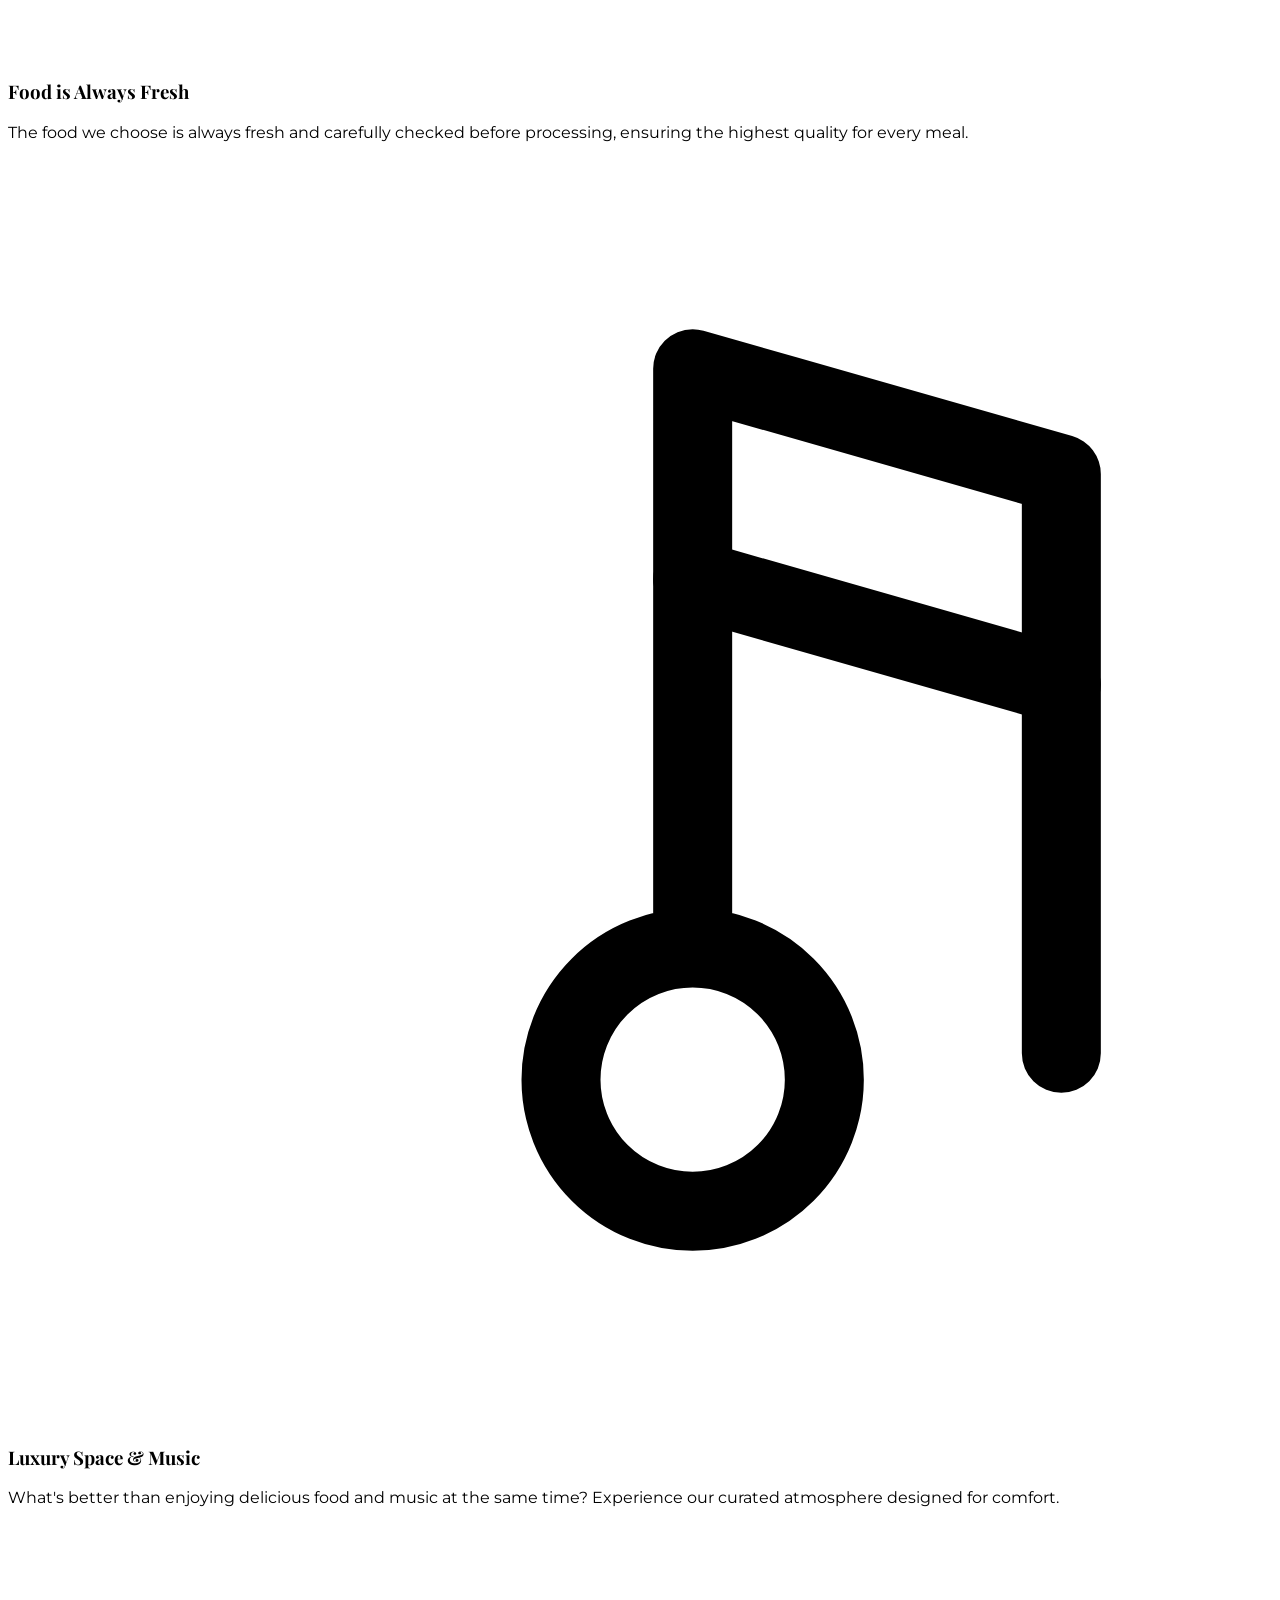
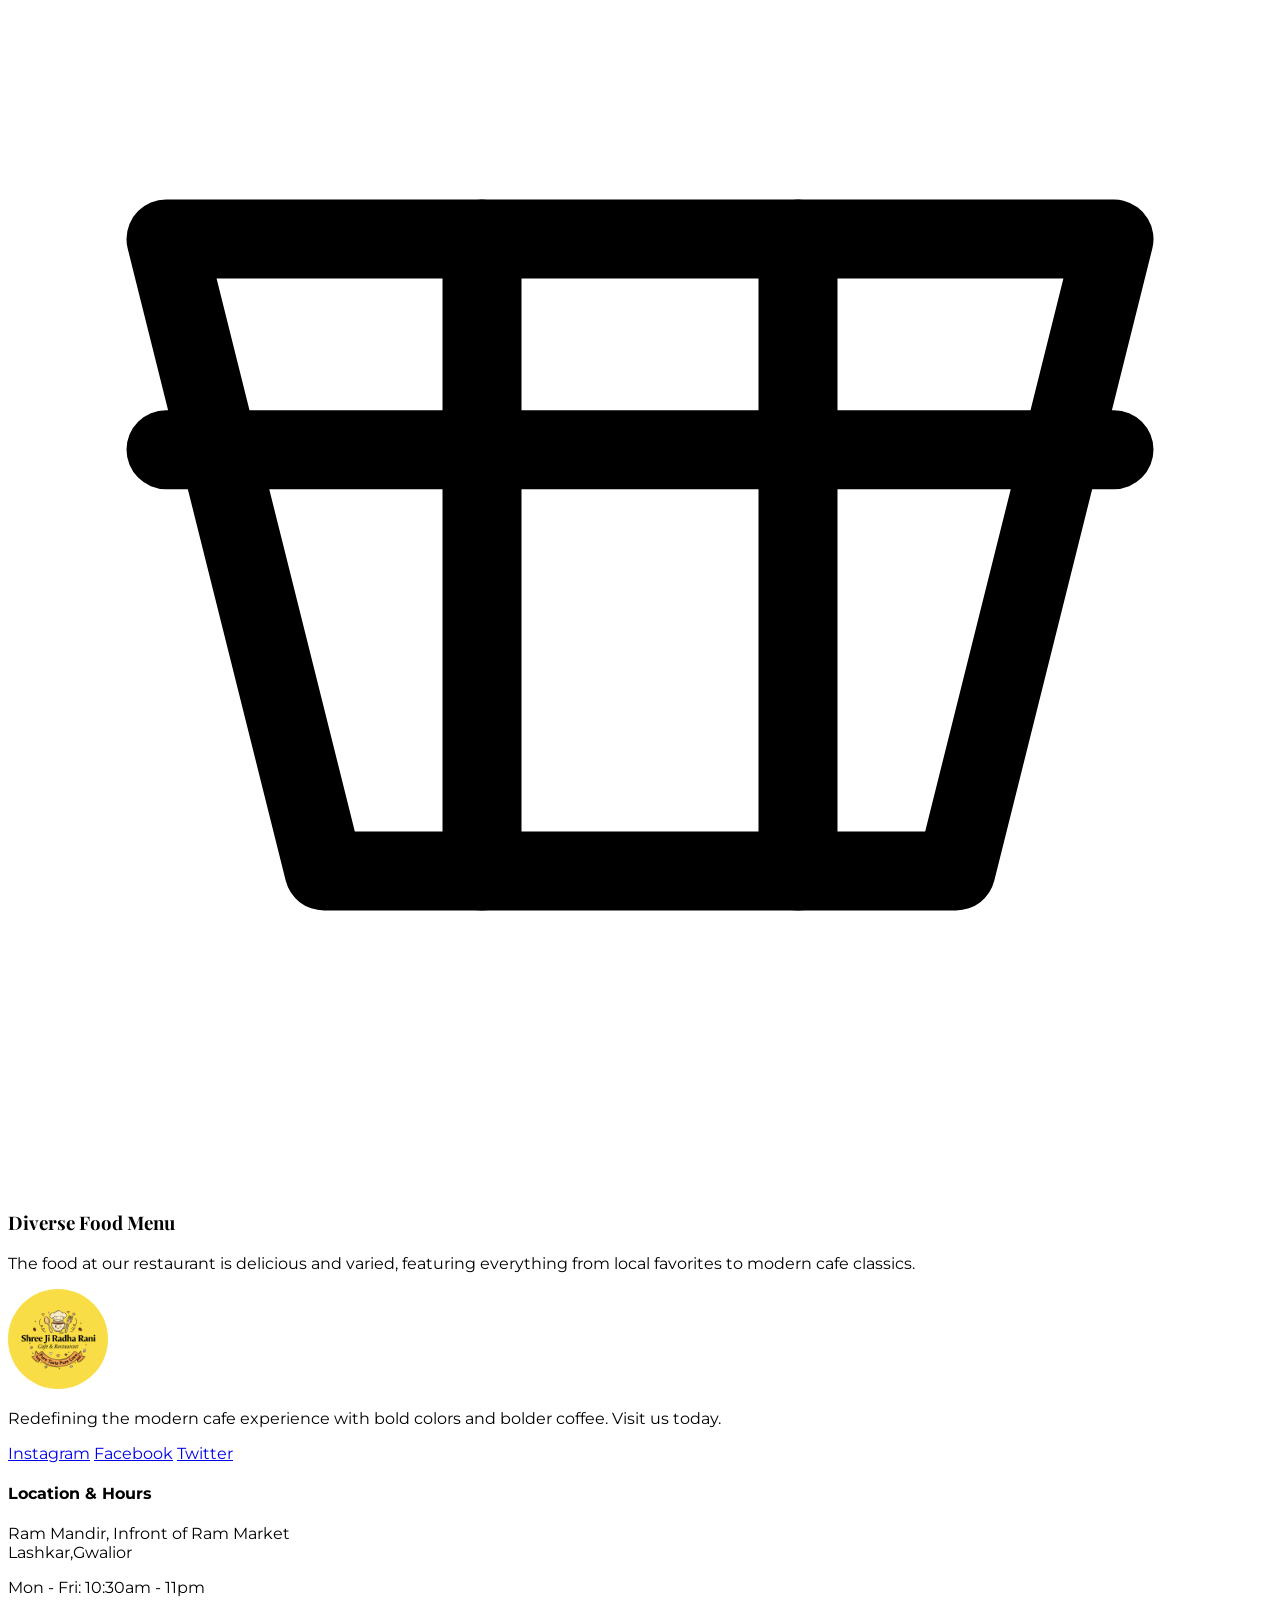
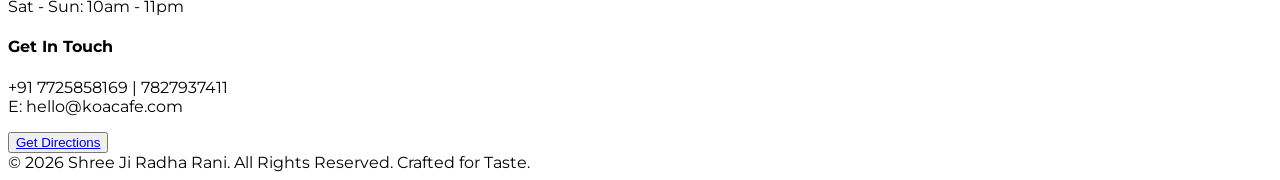
==== commit 499113f9: "change section intetlink and adding img" ====
--- a/about-us.html
+++ b/about-us.html
@@ -39,51 +39,47 @@
 
 <body class="bg-black text-white overflow-x-hidden">
 
-    <nav class="fixed w-full z-50 bg-logo-yellow border-b border-black/10 shadow-md">
-        <div class="max-w-7xl mx-auto px-6 py-3 flex justify-between items-center">
-
-            <div class="flex items-center gap-3">
-                <div class="  flex items-center justify-center overflow-hidden cafe-logo">
-                    <img src="./img/Restro_logo.png" alt="Shree Ji Radha Rani Logo"
-                        class="w-100 h-100 object-contain scale-110">
-                </div>
-            </div>
-
-            <ul class="hidden md:flex space-x-8 font-bold text-[16px] uppercase tracking-widest text-black">
-                <li><a href="index.html" class="hover:underline underline-offset-4">Home</a></li>
-                <li><a href="about.html" class="hover:underline underline-offset-4">About Us</a></li>
-                <li><a href="menu.html" class="hover:underline underline-offset-4">Our Menu</a></li>
-                <li><a href="services.html" class="hover:underline underline-offset-4">Services</a></li>
-                <li><a href="contact.html" class="hover:underline underline-offset-4">Contact</a></li>
-            </ul>
-
-            <div class="flex items-center gap-4">
-                <button
-                    class="hidden sm:block bg-black text-white px-5 py-2 font-black rounded-full text-[14px] uppercase hover:scale-105 transition-all">
-                    Book Table
-                </button>
-
-                <button id="menu-btn" class="md:hidden text-black focus:outline-none">
-                    <svg class="w-8 h-8" fill="none" stroke="currentColor" viewBox="0 0 24 24">
-                        <path stroke-linecap="round" stroke-linejoin="round" stroke-width="2"
-                            d="M4 6h16M4 12h16m-7 6h7"></path>
-                    </svg>
-                </button>
-            </div>
-        </div>
-
-        <div id="mobile-menu"
-            class="hidden md:hidden bg-logo-yellow border-t border-black/10 transition-all duration-300">
-            <ul class="flex flex-col p-6 space-y-4 font-black uppercase text-sm tracking-widest">
-                <li><a href="index.html" class="block py-2 border-b border-black/5">Home</a></li>
-                <li><a href="about.html" class="block py-2 border-b border-black/5">About Us</a></li>
-                <li><a href="menu.html" class="block py-2 border-b border-black/5">Our Menu</a></li>
-                <li><a href="services.html" class="block py-2 border-b border-black/5">Services</a></li>
-                <li><a href="contact.html" class="block py-2 border-b border-black/5">Contact</a></li>
-                <li><button class="w-full bg-black text-white py-4 mt-4 rounded-lg">Book Table</button></li>
-            </ul>
-        </div>
-    </nav>
+     <nav class="fixed w-full z-50 bg-logo-yellow border-b border-black/10 shadow-md">
+    <div class="max-w-7xl mx-auto px-6 py-3 flex justify-between items-center">
+        
+        <div class="flex items-center gap-3">
+            <div class="  flex items-center justify-center overflow-hidden cafe-logo">
+                <img src="./img/Restro_logo.png" alt="Shree Ji Radha Rani Logo" class="w-100 h-100 object-contain scale-110">
+            </div>
+        </div>
+
+        <ul class="hidden md:flex space-x-8 font-bold text-[16px] uppercase tracking-widest text-black">
+            <li><a href="index.html" class="hover:underline underline-offset-4">Home</a></li>
+            <li><a href="about-us.html" class="hover:underline underline-offset-4">About Us</a></li>
+            <li><a href="menu.html" class="hover:underline underline-offset-4">Our Menu</a></li>
+            <li><a href="gallery.html" class="hover:underline underline-offset-4">Gallery</a></li>
+            <li><a href="contact-us.html" class="hover:underline underline-offset-4">Contact</a></li>
+        </ul>
+
+        <div class="flex items-center gap-4">
+            <button class="hidden sm:block bg-black text-white px-5 py-2 font-black rounded-full text-[14px] uppercase hover:scale-105 transition-all">
+                Book Table
+            </button>
+            
+            <button id="menu-btn" class="md:hidden text-black focus:outline-none">
+                <svg class="w-8 h-8" fill="none" stroke="currentColor" viewBox="0 0 24 24">
+                    <path stroke-linecap="round" stroke-linejoin="round" stroke-width="2" d="M4 6h16M4 12h16m-7 6h7"></path>
+                </svg>
+            </button>
+        </div>
+    </div>
+
+    <div id="mobile-menu" class="hidden md:hidden bg-logo-yellow border-t border-black/10 transition-all duration-300">
+        <ul class="flex flex-col p-6 space-y-4 font-black uppercase text-sm tracking-widest">
+            <li><a href="index.html" class="block py-2 border-b border-black/5">Home</a></li>
+            <li><a href="about.html" class="block py-2 border-b border-black/5">About Us</a></li>
+            <li><a href="menu.html" class="block py-2 border-b border-black/5">Our Menu</a></li>
+            <li><a href="gallery.html" class="block py-2 border-b border-black/5">Gallery</a></li>
+            <li><a href="contact.html" class="block py-2 border-b border-black/5">Contact</a></li>
+            <li><button class="w-full bg-black text-white py-4 mt-4 rounded-lg">Book Table</button></li>
+        </ul>
+    </div>
+</nav>
 
 
     <!-- about us page -->
@@ -412,14 +408,13 @@
         </div>
     </section>
 
-    <footer id="contact" class="bg-black py-20">
+     <footer id="contact" class="bg-black py-20">
         <div class="max-w-7xl mx-auto px-6 grid md:grid-cols-3 gap-16">
             <div>
                 <div class="text-3xl font-black italic mb-6 uppercase cafe-logo ">
                     <img src="./img/Restrofinal2.png" alt="">
                 </div>
-                <p class="text-gray-500 text-sm mb-6 leading-relaxed">Redefining the modern cafe experience with bold
-                    colors and bolder coffee. Visit us today.</p>
+                <p class="text-gray-500 text-sm mb-6 leading-relaxed">Redefining the modern cafe experience with bold colors and bolder coffee. Visit us today.</p>
                 <div class="space-x-4">
                     <a href="#" class="text-yellow-400 hover:text-white transition-colors">Instagram</a>
                     <a href="#" class="text-yellow-400 hover:text-white transition-colors">Facebook</a>
@@ -428,22 +423,22 @@
             </div>
             <div>
                 <h4 class="font-black uppercase mb-6 text-yellow-400 italic">Location & Hours</h4>
-                <p class="text-gray-400 text-sm">123 Brew Street, Design District<br>Manhattan, NY 10001</p>
-                <p class="mt-4 text-gray-400 text-sm">Mon - Fri: 7am - 9pm<br>Sat - Sun: 8am - 10pm</p>
+                <p class="text-gray-400 text-sm">Ram Mandir, Infront of Ram Market<br>Lashkar,Gwalior</p>
+                <p class="mt-4 text-gray-400 text-sm">Mon - Fri: 10:30am - 11pm<br>Sat - Sun: 10am - 11pm</p>
             </div>
             <div>
                 <h4 class="font-black uppercase mb-6 text-yellow-400 italic">Get In Touch</h4>
-                <p class="text-gray-400 text-sm">P: (555) 123-4567<br>E: hello@koacafe.com</p>
-                <button
-                    class="mt-6 w-full border border-yellow-400 py-3 font-black text-yellow-400 uppercase text-xs hover:bg-yellow-400 hover:text-black transition-all">Get
-                    Directions</button>
-            </div>
-        </div>
-        <div
-            class="text-center mt-20 pt-10 border-t border-white/5 text-[10px] uppercase tracking-widest text-gray-600">
-            &copy; 2024 KOA CAFE. All Rights Reserved. Crafted for Taste.
+                <p class="text-gray-400 text-sm">+91 7725858169 | 7827937411 <br>E: hello@koacafe.com</p>
+                <button class="mt-6 w-full border border-yellow-400 py-3 font-black text-yellow-400 uppercase text-xs hover:bg-yellow-400 hover:text-black transition-all">
+                    <a href="https://maps.app.goo.gl/HR3HpqWJeb51aMyB7" target="_blank">Get Directions</a>
+                </button>
+            </div>
+        </div>
+        <div class="text-center mt-20 pt-10 border-t border-white/5 text-[10px] uppercase tracking-widest text-gray-600">
+            &copy; 2026 Shree Ji Radha Rani. All Rights Reserved. Crafted for Taste.
         </div>
     </footer>
+
 
 
     <script src="https://cdn.jsdelivr.net/npm/swiper@11/swiper-bundle.min.js"></script>
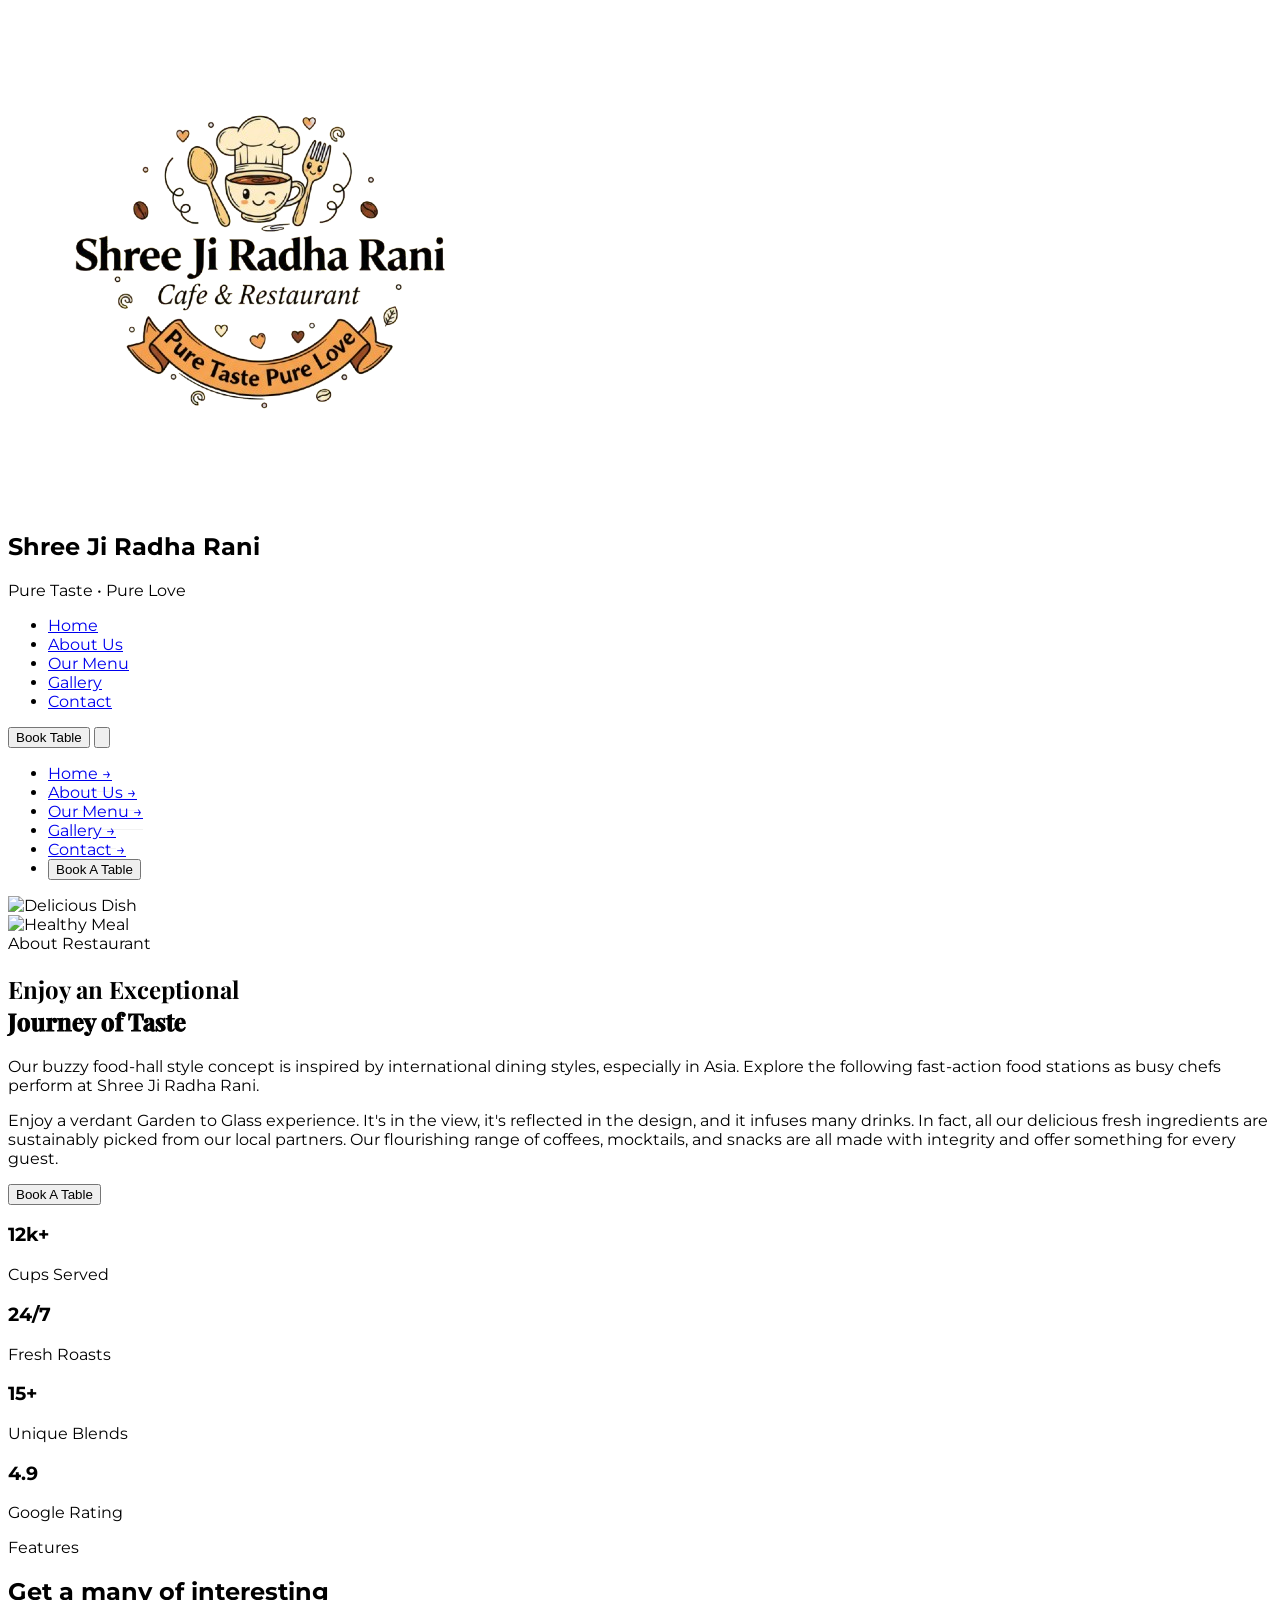
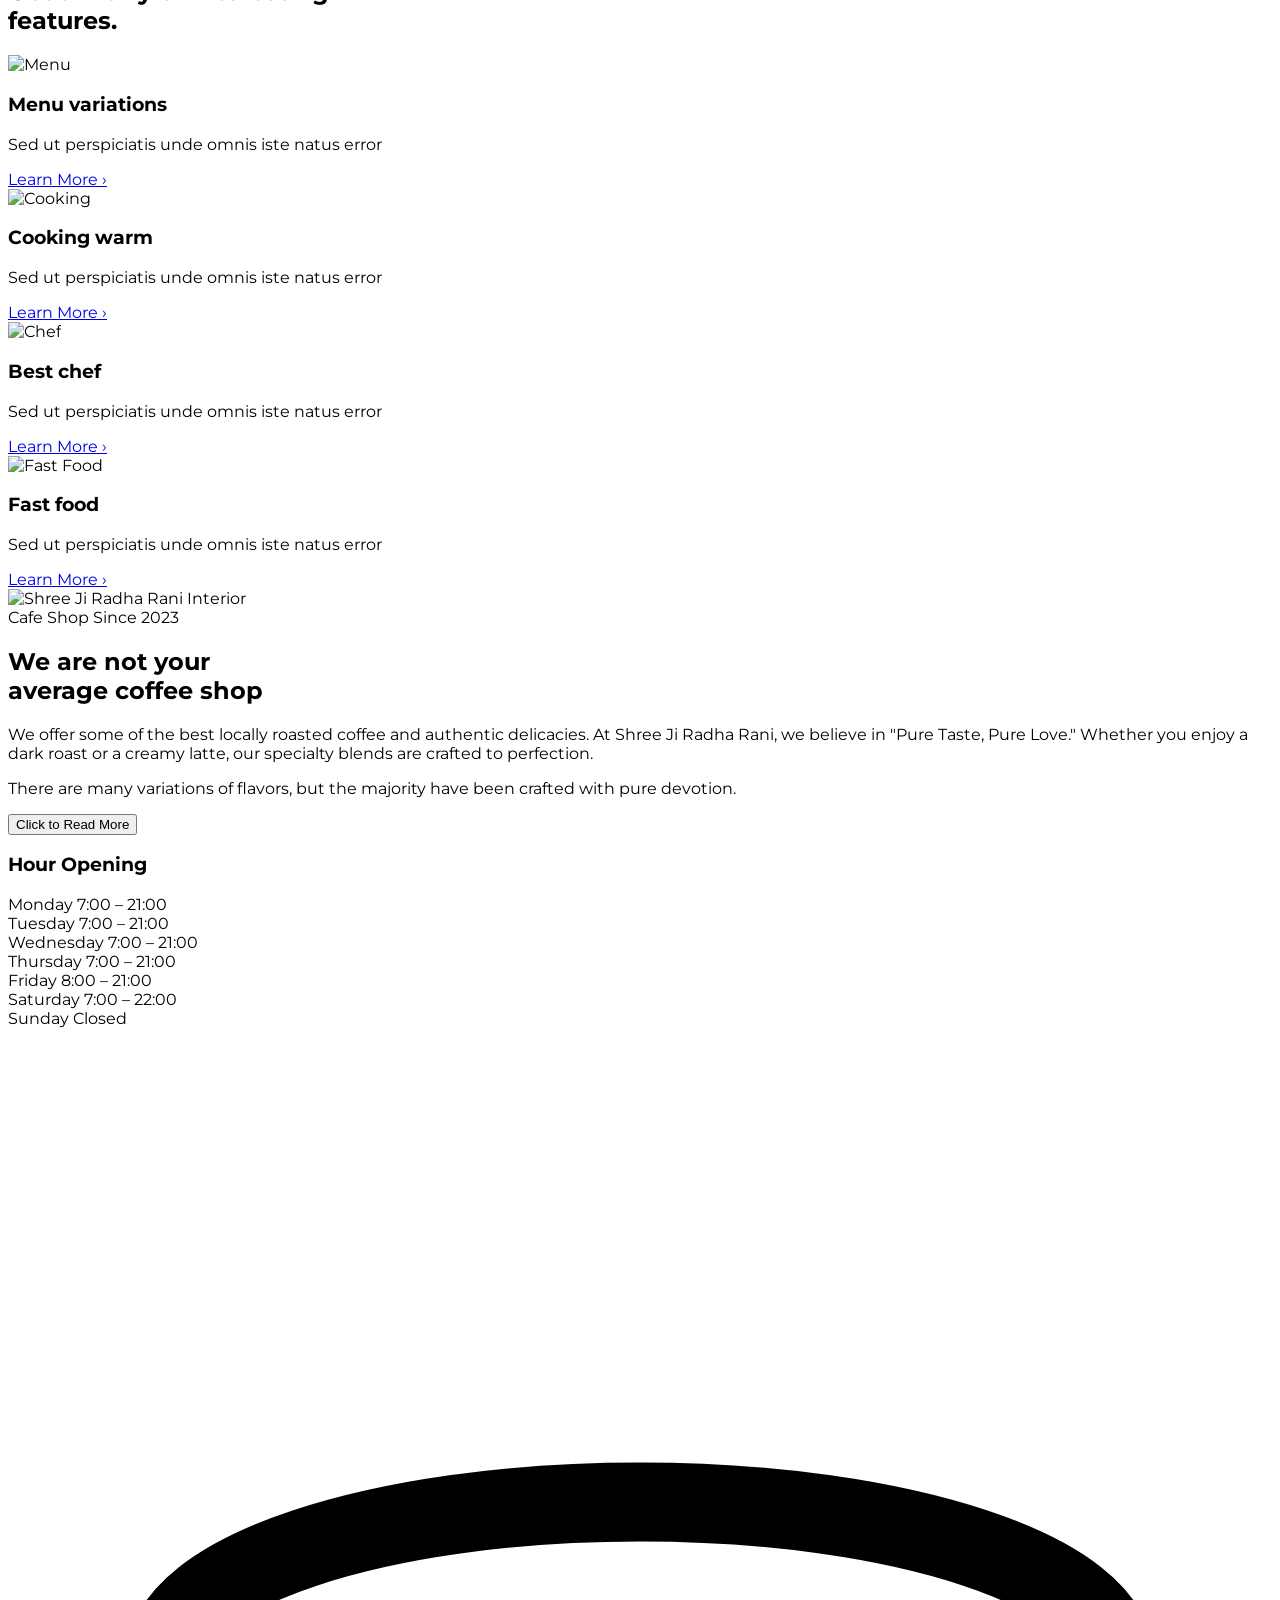
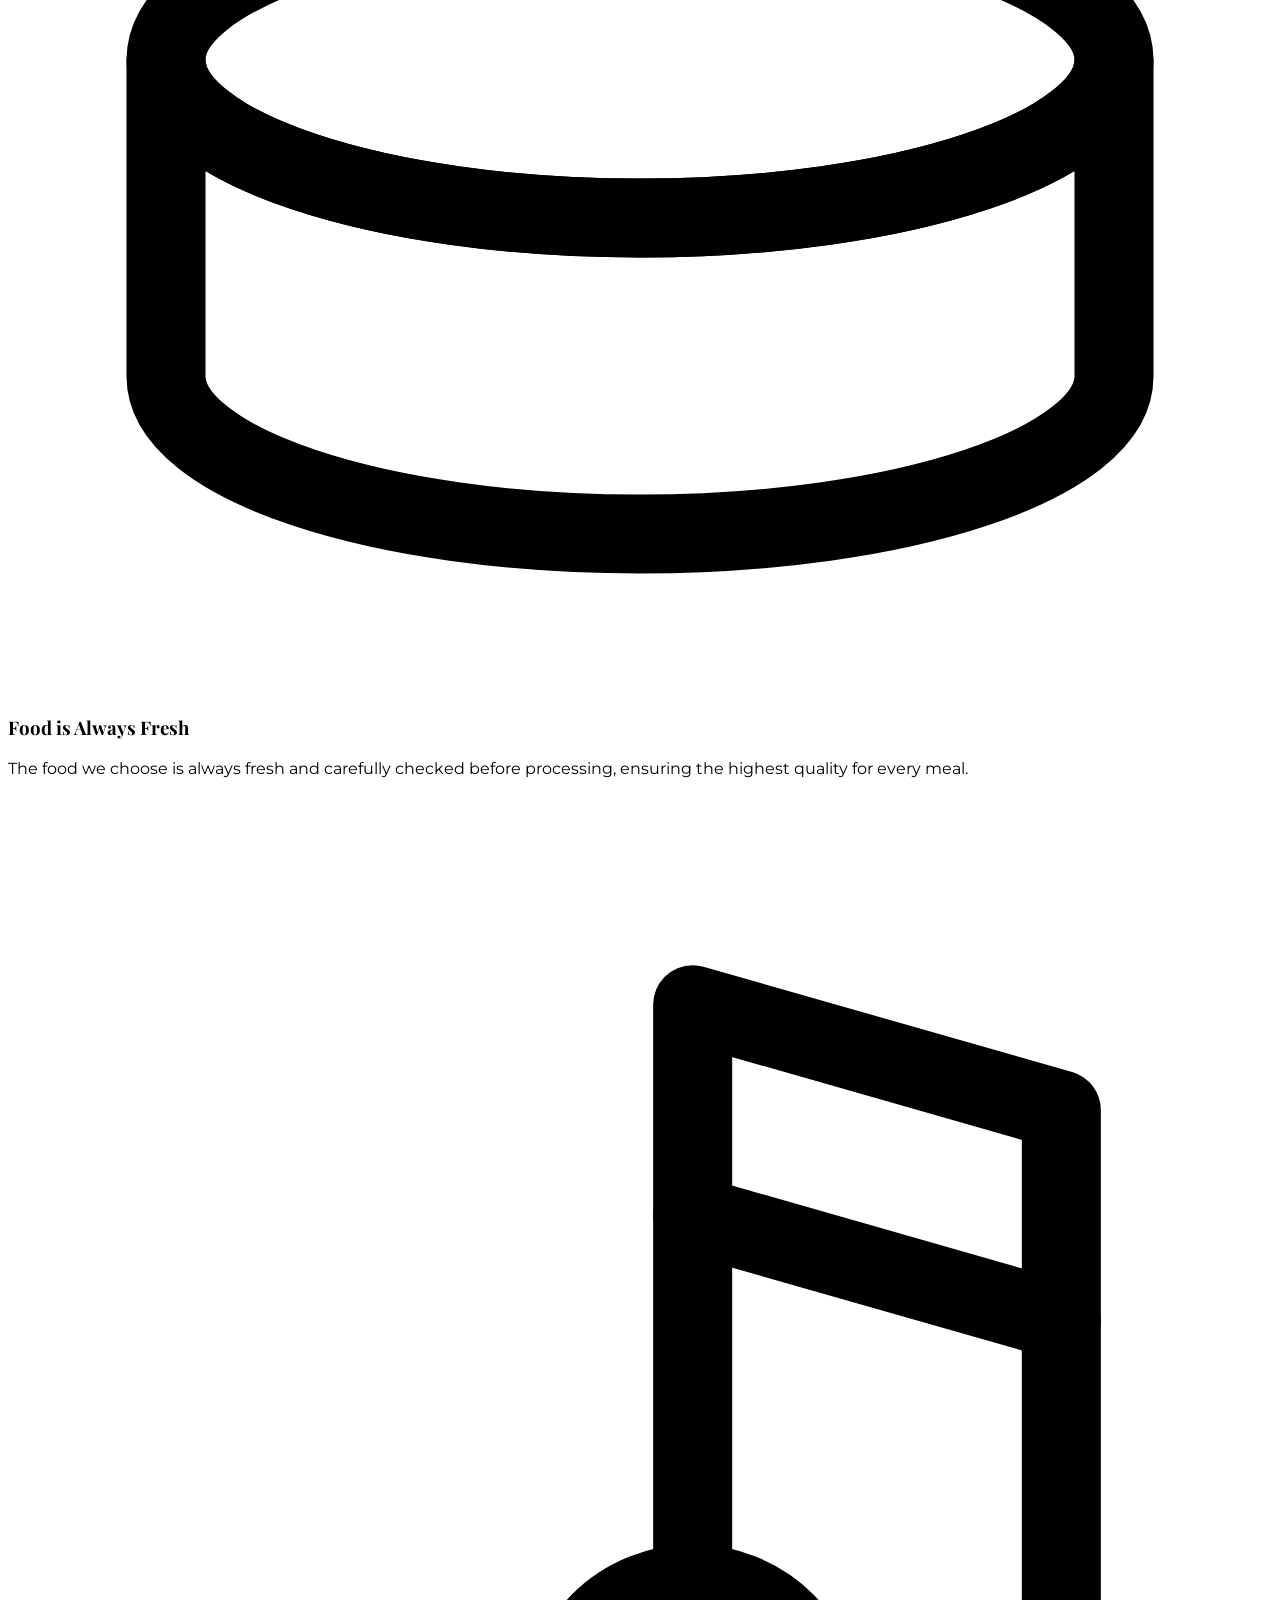
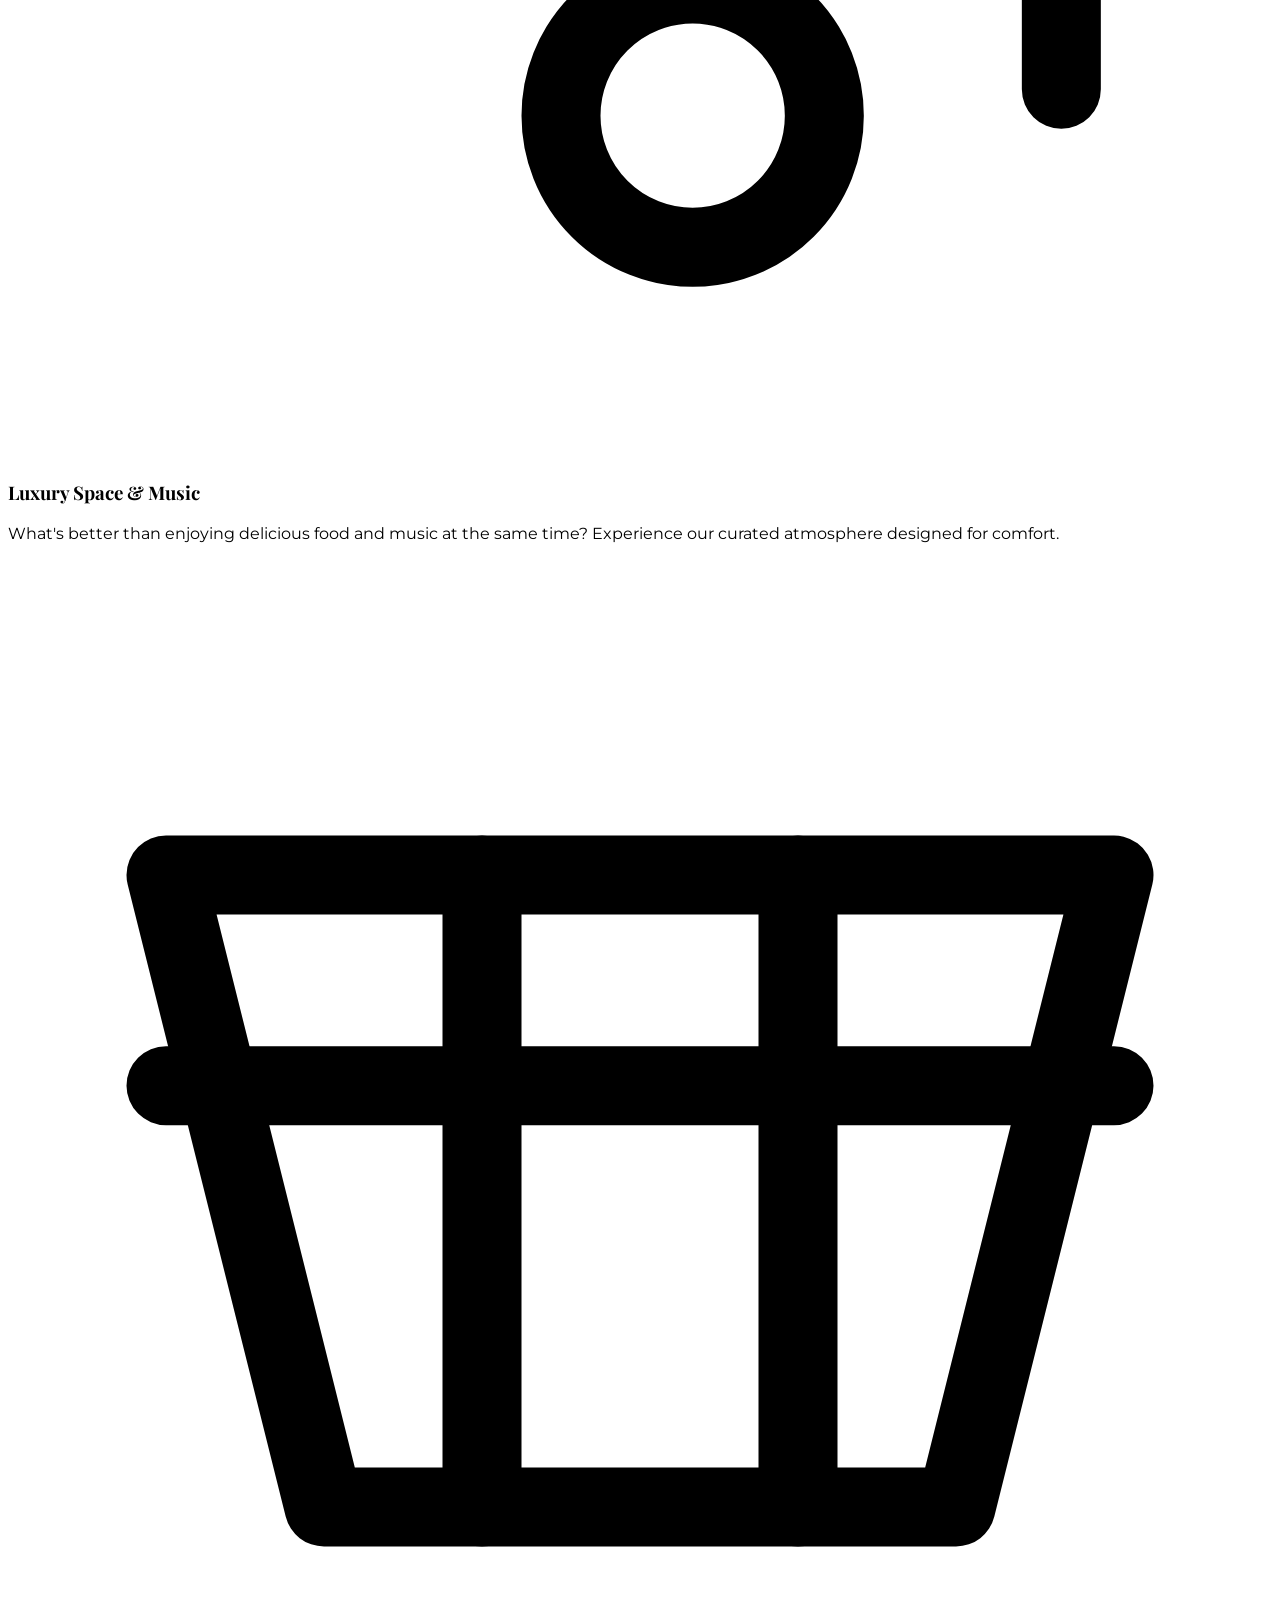
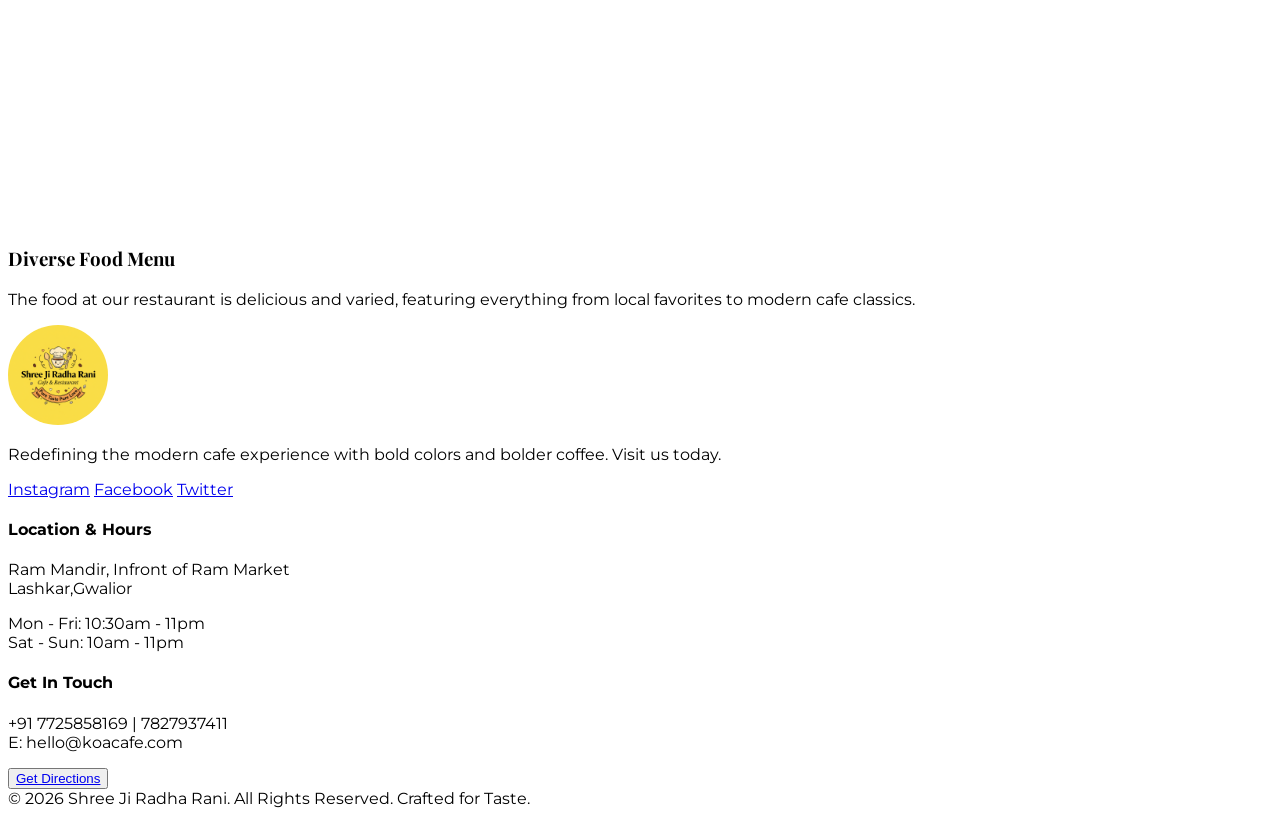
==== commit cf2bdab8: "fixing the menu in mobile phone" ====
--- a/about-us.html
+++ b/about-us.html
@@ -39,44 +39,50 @@
 
 <body class="bg-black text-white overflow-x-hidden">
 
-     <nav class="fixed w-full z-50 bg-logo-yellow border-b border-black/10 shadow-md">
+     <nav class="fixed w-full top-0 left-0 z-[100] bg-[#f9de46] border-b border-black/10 shadow-lg">
     <div class="max-w-7xl mx-auto px-6 py-3 flex justify-between items-center">
         
         <div class="flex items-center gap-3">
-            <div class="  flex items-center justify-center overflow-hidden cafe-logo">
-                <img src="./img/Restro_logo.png" alt="Shree Ji Radha Rani Logo" class="w-100 h-100 object-contain scale-110">
-            </div>
-        </div>
-
-        <ul class="hidden md:flex space-x-8 font-bold text-[16px] uppercase tracking-widest text-black">
-            <li><a href="index.html" class="hover:underline underline-offset-4">Home</a></li>
-            <li><a href="about-us.html" class="hover:underline underline-offset-4">About Us</a></li>
-            <li><a href="menu.html" class="hover:underline underline-offset-4">Our Menu</a></li>
-            <li><a href="gallery.html" class="hover:underline underline-offset-4">Gallery</a></li>
-            <li><a href="contact-us.html" class="hover:underline underline-offset-4">Contact</a></li>
+            <div class="h-14 w-14  rounded-full flex items-center justify-center overflow-hidden border-2 border-black">
+                <img src="./img/Restro_logo.png" alt="Shree Ji Radha Rani Logo" class="w-full h-full object-contain scale-110">
+            </div>
+            <div class="leading-tight hidden sm:block text-black">
+                <h1 class="font-black text-sm uppercase tracking-tighter">Shree Ji Radha Rani</h1>
+                <p class="text-[8px] font-bold uppercase tracking-widest opacity-80">Pure Taste • Pure Love</p>
+            </div>
+        </div>
+
+        <ul class="hidden md:flex space-x-8 font-black text-[15px] uppercase tracking-widest text-black">
+            <li><a href="index.html" class="hover:text-white transition-colors">Home</a></li>
+            <li><a href="about-us.html" class="hover:text-white transition-colors">About Us</a></li>
+            <li><a href="menu.html" class="hover:text-white transition-colors">Our Menu</a></li>
+            <li><a href="gallery.html" class="hover:text-white transition-colors">Gallery</a></li>
+            <li><a href="contact-us.html" class="hover:text-white transition-colors">Contact</a></li>
         </ul>
 
         <div class="flex items-center gap-4">
-            <button class="hidden sm:block bg-black text-white px-5 py-2 font-black rounded-full text-[14px] uppercase hover:scale-105 transition-all">
+            <button class="hidden lg:block bg-black text-white px-6 py-2.5 font-black rounded-full text-xs uppercase hover:bg-white hover:text-black transition-all">
                 Book Table
             </button>
             
-            <button id="menu-btn" class="md:hidden text-black focus:outline-none">
-                <svg class="w-8 h-8" fill="none" stroke="currentColor" viewBox="0 0 24 24">
-                    <path stroke-linecap="round" stroke-linejoin="round" stroke-width="2" d="M4 6h16M4 12h16m-7 6h7"></path>
+            <button id="mobile-toggle" class="md:hidden text-black p-2 focus:outline-none" aria-label="Toggle Menu">
+                <svg id="hamburger-icon" class="w-8 h-8 transition-transform duration-300" fill="none" stroke="currentColor" viewBox="0 0 24 24">
+                    <path stroke-linecap="round" stroke-linejoin="round" stroke-width="2.5" d="M4 6h16M4 12h16m-7 6h7"></path>
                 </svg>
             </button>
         </div>
     </div>
 
-    <div id="mobile-menu" class="hidden md:hidden bg-logo-yellow border-t border-black/10 transition-all duration-300">
-        <ul class="flex flex-col p-6 space-y-4 font-black uppercase text-sm tracking-widest">
-            <li><a href="index.html" class="block py-2 border-b border-black/5">Home</a></li>
-            <li><a href="about.html" class="block py-2 border-b border-black/5">About Us</a></li>
-            <li><a href="menu.html" class="block py-2 border-b border-black/5">Our Menu</a></li>
-            <li><a href="gallery.html" class="block py-2 border-b border-black/5">Gallery</a></li>
-            <li><a href="contact.html" class="block py-2 border-b border-black/5">Contact</a></li>
-            <li><button class="w-full bg-black text-white py-4 mt-4 rounded-lg">Book Table</button></li>
+    <div id="mobile-nav" class="hidden md:hidden absolute top-full left-0 w-full bg-[#f9de46] border-t border-black/10 shadow-2xl overflow-hidden animate-slide-down">
+        <ul class="flex flex-col p-8 space-y-6 font-black uppercase text-lg tracking-widest text-black">
+            <li><a href="index.html" class="mobile-link flex items-center justify-between">Home <span>→</span></a></li>
+            <li><a href="about-us.html" class="mobile-link flex items-center justify-between">About Us <span>→</span></a></li>
+            <li><a href="menu.html" class="mobile-link flex items-center justify-between">Our Menu <span>→</span></a></li>
+            <li><a href="gallery.html" class="mobile-link flex items-center justify-between">Gallery <span>→</span></a></li>
+            <li><a href="contact-us.html" class="mobile-link flex items-center justify-between">Contact <span>→</span></a></li>
+            <li class="pt-4">
+                <button class="w-full bg-black text-white py-5 rounded-2xl text-sm font-black uppercase tracking-[0.2em]">Book A Table</button>
+            </li>
         </ul>
     </div>
 </nav>
@@ -443,6 +449,53 @@
 
     <script src="https://cdn.jsdelivr.net/npm/swiper@11/swiper-bundle.min.js"></script>
     <script>
+      document.addEventListener('DOMContentLoaded', () => {
+            const toggleBtn = document.getElementById('mobile-toggle');
+            const mobileNav = document.getElementById('mobile-nav');
+            const mobileLinks = document.querySelectorAll('.mobile-link');
+            const icon = document.getElementById('hamburger-icon');
+
+            function toggleMenu() {
+                const isHidden = mobileNav.classList.contains('hidden');
+
+                if (isHidden) {
+                    // Open Menu
+                    mobileNav.classList.remove('hidden');
+                    icon.style.transform = 'rotate(90deg)';
+                    // Change icon to 'X' (Optional: Update SVG path here)
+                } else {
+                    // Close Menu
+                    mobileNav.classList.add('hidden');
+                    icon.style.transform = 'rotate(0deg)';
+                }
+            }
+
+            // Toggle on click
+            toggleBtn.addEventListener('click', (e) => {
+                e.stopPropagation();
+                toggleMenu();
+            });
+
+            // Auto-close when clicking a link
+            mobileLinks.forEach(link => {
+                link.addEventListener('click', () => {
+                    mobileNav.classList.add('hidden');
+                    icon.style.transform = 'rotate(0deg)';
+                });
+            });
+
+            // Close if user clicks outside the menu
+            window.addEventListener('click', (e) => {
+                if (!toggleBtn.contains(e.target) && !mobileNav.contains(e.target)) {
+                    mobileNav.classList.add('hidden');
+                    icon.style.transform = 'rotate(0deg)';
+                }
+            });
+        });
+
+
+
+// 
         const menuBtn = document.getElementById('menu-btn');
         const mobileMenu = document.getElementById('mobile-menu');
 
--- a/style.css
+++ b/style.css
@@ -1,3 +1,18 @@
+/* Smooth entrance for mobile menu */
+    @keyframes slideDown {
+        from { opacity: 0; transform: translateY(-10px); }
+        to { opacity: 1; transform: translateY(0); }
+    }
+    .animate-slide-down {
+        animation: slideDown 0.3s ease-out forwards;
+    }
+    .mobile-link {
+        border-bottom: 1px solid rgba(0,0,0,0.05);
+        padding-bottom: 0.5rem;
+    }
+
+
+
 
 .cafe-logo img{
     width: 100px;
